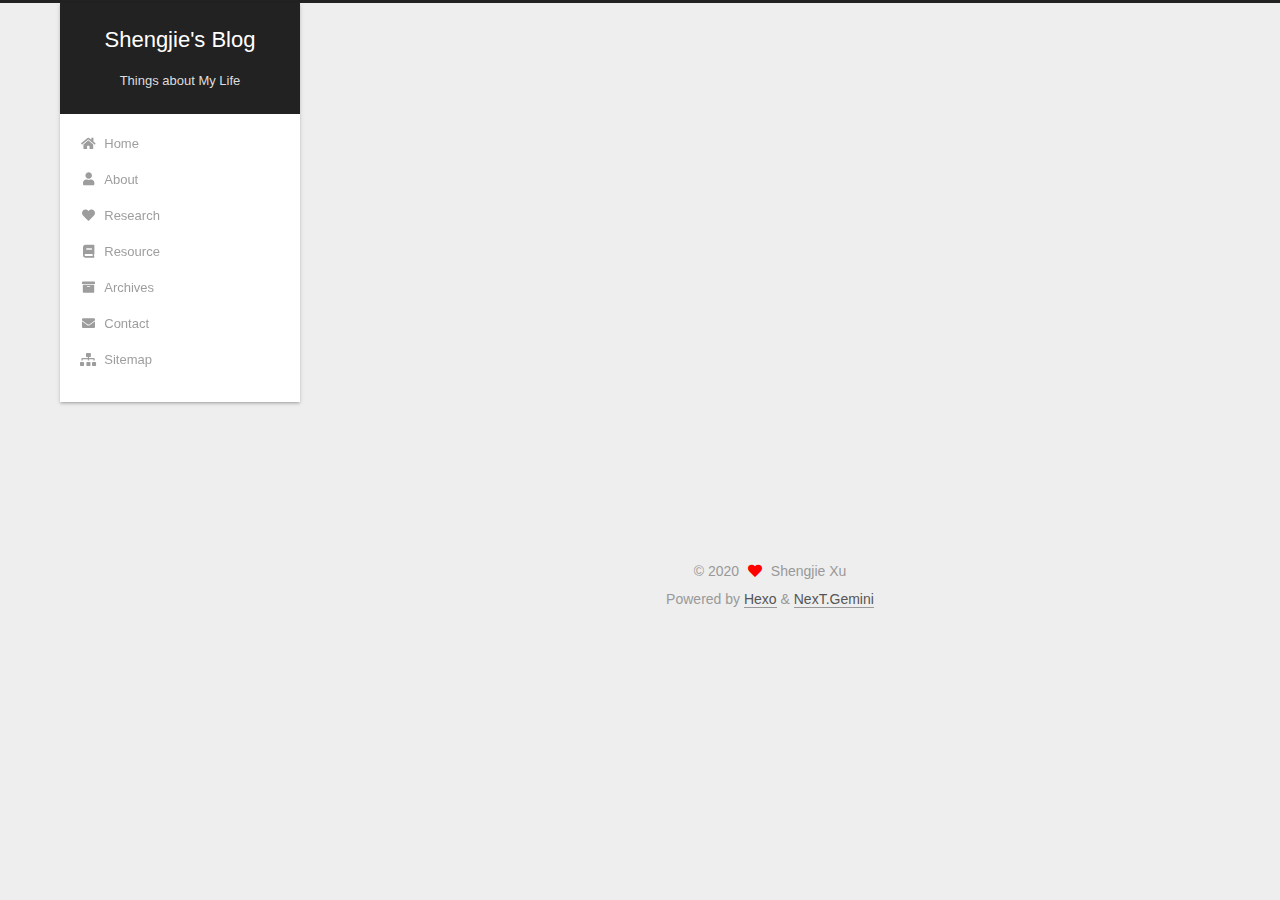
==== about/index.html @ 5e234fdf "Site updated: 2020-05-05 16:38:40" ====
<!DOCTYPE html>
<html lang="en">
<head>
  <meta charset="UTF-8">
<meta name="viewport" content="width=device-width, initial-scale=1, maximum-scale=2">
<meta name="theme-color" content="#222">
<meta name="generator" content="Hexo 4.2.0">
  <link rel="apple-touch-icon" sizes="180x180" href="/images/apple-touch-icon-next.png">
  <link rel="icon" type="image/png" sizes="32x32" href="/images/favicon-32x32-next.png">
  <link rel="icon" type="image/png" sizes="16x16" href="/images/favicon-16x16-next.png">
  <link rel="mask-icon" href="/images/logo.svg" color="#222">

<link rel="stylesheet" href="/css/main.css">


<link rel="stylesheet" href="/lib/font-awesome/css/all.min.css">

<script id="hexo-configurations">
    var NexT = window.NexT || {};
    var CONFIG = {"hostname":"sjxu0813.github.io","root":"/","scheme":"Gemini","version":"7.8.0","exturl":false,"sidebar":{"position":"left","display":"post","padding":18,"offset":12,"onmobile":false},"copycode":{"enable":false,"show_result":false,"style":null},"back2top":{"enable":true,"sidebar":false,"scrollpercent":false},"bookmark":{"enable":false,"color":"#222","save":"auto"},"fancybox":false,"mediumzoom":false,"lazyload":false,"pangu":false,"comments":{"style":"tabs","active":null,"storage":true,"lazyload":false,"nav":null},"algolia":{"hits":{"per_page":10},"labels":{"input_placeholder":"Search for Posts","hits_empty":"We didn't find any results for the search: ${query}","hits_stats":"${hits} results found in ${time} ms"}},"localsearch":{"enable":false,"trigger":"auto","top_n_per_article":1,"unescape":false,"preload":false},"motion":{"enable":true,"async":false,"transition":{"post_block":"fadeIn","post_header":"slideDownIn","post_body":"slideDownIn","coll_header":"slideLeftIn","sidebar":"slideUpIn"}}};
  </script>

  <meta property="og:type" content="website">
<meta property="og:title" content="About">
<meta property="og:url" content="https://sjxu0813.github.io/about/index.html">
<meta property="og:site_name" content="Shengjie&#39;s Blog">
<meta property="og:locale" content="en_US">
<meta property="article:published_time" content="2020-05-05T08:13:34.000Z">
<meta property="article:modified_time" content="2020-05-05T08:35:47.868Z">
<meta property="article:author" content="Shengjie Xu">
<meta name="twitter:card" content="summary">

<link rel="canonical" href="https://sjxu0813.github.io/about/">


<script id="page-configurations">
  // https://hexo.io/docs/variables.html
  CONFIG.page = {
    sidebar: "",
    isHome : false,
    isPost : false,
    lang   : 'en'
  };
</script>

  <title>About | Shengjie's Blog
</title>
  






  <noscript>
  <style>
  .use-motion .brand,
  .use-motion .menu-item,
  .sidebar-inner,
  .use-motion .post-block,
  .use-motion .pagination,
  .use-motion .comments,
  .use-motion .post-header,
  .use-motion .post-body,
  .use-motion .collection-header { opacity: initial; }

  .use-motion .site-title,
  .use-motion .site-subtitle {
    opacity: initial;
    top: initial;
  }

  .use-motion .logo-line-before i { left: initial; }
  .use-motion .logo-line-after i { right: initial; }
  </style>
</noscript>

</head>

<body itemscope itemtype="http://schema.org/WebPage">
  <div class="container use-motion">
    <div class="headband"></div>

    <header class="header" itemscope itemtype="http://schema.org/WPHeader">
      <div class="header-inner"><div class="site-brand-container">
  <div class="site-nav-toggle">
    <div class="toggle" aria-label="Toggle navigation bar">
      <span class="toggle-line toggle-line-first"></span>
      <span class="toggle-line toggle-line-middle"></span>
      <span class="toggle-line toggle-line-last"></span>
    </div>
  </div>

  <div class="site-meta">

    <a href="/" class="brand" rel="start">
      <span class="logo-line-before"><i></i></span>
      <h1 class="site-title">Shengjie's Blog</h1>
      <span class="logo-line-after"><i></i></span>
    </a>
      <p class="site-subtitle" itemprop="description">Things about My Life</p>
  </div>

  <div class="site-nav-right">
    <div class="toggle popup-trigger">
    </div>
  </div>
</div>




<nav class="site-nav">
  <ul id="menu" class="main-menu menu">
        <li class="menu-item menu-item-home">

    <a href="/" rel="section"><i class="fa fa-home fa-fw"></i>Home</a>

  </li>
        <li class="menu-item menu-item-about">

    <a href="/bout/" rel="section"><i class="fa fa-user fa-fw"></i>About</a>

  </li>
        <li class="menu-item menu-item-research">

    <a href="/research/" rel="section"><i class="fa fa-heart fa-fw"></i>Research</a>

  </li>
        <li class="menu-item menu-item-resource">

    <a href="/resource/" rel="section"><i class="fa fa-book fa-fw"></i>Resource</a>

  </li>
        <li class="menu-item menu-item-archives">

    <a href="/archives/" rel="section"><i class="fa fa-archive fa-fw"></i>Archives</a>

  </li>
        <li class="menu-item menu-item-contact">

    <a href="/contact/" rel="section"><i class="fa fa-envelope fa-fw"></i>Contact</a>

  </li>
        <li class="menu-item menu-item-sitemap">

    <a href="/sitemap.xml" rel="section"><i class="fa fa-sitemap fa-fw"></i>Sitemap</a>

  </li>
  </ul>
</nav>




</div>
    </header>

    
  <div class="back-to-top">
    <i class="fa fa-arrow-up"></i>
    <span>0%</span>
  </div>


    <main class="main">
      <div class="main-inner">
        <div class="content-wrap">
          
  
  

          <div class="content page posts-expand">
            

    
    
    
    <div class="post-block" lang="en">
      <header class="post-header">

<h1 class="post-title" itemprop="name headline">About
</h1>

<div class="post-meta">
  

</div>

</header>

      
      
      
      <div class="post-body">
          
      </div>
      
      
      
    </div>
    

    
    
    


          </div>
          

<script>
  window.addEventListener('tabs:register', () => {
    let { activeClass } = CONFIG.comments;
    if (CONFIG.comments.storage) {
      activeClass = localStorage.getItem('comments_active') || activeClass;
    }
    if (activeClass) {
      let activeTab = document.querySelector(`a[href="#comment-${activeClass}"]`);
      if (activeTab) {
        activeTab.click();
      }
    }
  });
  if (CONFIG.comments.storage) {
    window.addEventListener('tabs:click', event => {
      if (!event.target.matches('.tabs-comment .tab-content .tab-pane')) return;
      let commentClass = event.target.classList[1];
      localStorage.setItem('comments_active', commentClass);
    });
  }
</script>

        </div>
          
  
  <div class="toggle sidebar-toggle">
    <span class="toggle-line toggle-line-first"></span>
    <span class="toggle-line toggle-line-middle"></span>
    <span class="toggle-line toggle-line-last"></span>
  </div>

  <aside class="sidebar">
    <div class="sidebar-inner">

      <ul class="sidebar-nav motion-element">
        <li class="sidebar-nav-toc">
          Table of Contents
        </li>
        <li class="sidebar-nav-overview">
          Overview
        </li>
      </ul>

      <!--noindex-->
      <div class="post-toc-wrap sidebar-panel">
      </div>
      <!--/noindex-->

      <div class="site-overview-wrap sidebar-panel">
        <div class="site-author motion-element" itemprop="author" itemscope itemtype="http://schema.org/Person">
  <p class="site-author-name" itemprop="name">Shengjie Xu</p>
  <div class="site-description" itemprop="description"></div>
</div>
<div class="site-state-wrap motion-element">
  <nav class="site-state">
      <div class="site-state-item site-state-posts">
          <a href="/archives">
          <span class="site-state-item-count">1</span>
          <span class="site-state-item-name">posts</span>
        </a>
      </div>
  </nav>
</div>



      </div>

    </div>
  </aside>
  <div id="sidebar-dimmer"></div>


      </div>
    </main>

    <footer class="footer">
      <div class="footer-inner">
        

        

<div class="copyright">
  
  &copy; 
  <span itemprop="copyrightYear">2020</span>
  <span class="with-love">
    <i class="fa fa-heart"></i>
  </span>
  <span class="author" itemprop="copyrightHolder">Shengjie Xu</span>
</div>
  <div class="powered-by">Powered by <a href="https://hexo.io/" class="theme-link" rel="noopener" target="_blank">Hexo</a> & <a href="https://theme-next.org/" class="theme-link" rel="noopener" target="_blank">NexT.Gemini</a>
  </div>

        








      </div>
    </footer>
  </div>

  
  <script src="/lib/anime.min.js"></script>
  <script src="/lib/velocity/velocity.min.js"></script>
  <script src="/lib/velocity/velocity.ui.min.js"></script>

<script src="/js/utils.js"></script>

<script src="/js/motion.js"></script>


<script src="/js/schemes/pisces.js"></script>


<script src="/js/next-boot.js"></script>




  















  

  

</body>
</html>
---- css/main.css ----
:root {
  --body-bg-color: #eee;
  --content-bg-color: #fff;
  --card-bg-color: #f5f5f5;
  --text-color: #555;
  --blockquote-color: #666;
  --link-color: #555;
  --link-hover-color: #222;
  --brand-color: #fff;
  --brand-hover-color: #fff;
  --table-row-odd-bg-color: #f9f9f9;
  --table-row-hover-bg-color: #f5f5f5;
  --menu-item-bg-color: #f5f5f5;
  --btn-default-bg: #fff;
  --btn-default-color: #555;
  --btn-default-border-color: #555;
  --btn-default-hover-bg: #222;
  --btn-default-hover-color: #fff;
  --btn-default-hover-border-color: #222;
}
html {
  line-height: 1.15; /* 1 */
  -webkit-text-size-adjust: 100%; /* 2 */
}
body {
  margin: 0;
}
main {
  display: block;
}
h1 {
  font-size: 2em;
  margin: 0.67em 0;
}
hr {
  box-sizing: content-box; /* 1 */
  height: 0; /* 1 */
  overflow: visible; /* 2 */
}
pre {
  font-family: monospace, monospace; /* 1 */
  font-size: 1em; /* 2 */
}
a {
  background: transparent;
}
abbr[title] {
  border-bottom: none; /* 1 */
  text-decoration: underline; /* 2 */
  text-decoration: underline dotted; /* 2 */
}
b,
strong {
  font-weight: bolder;
}
code,
kbd,
samp {
  font-family: monospace, monospace; /* 1 */
  font-size: 1em; /* 2 */
}
small {
  font-size: 80%;
}
sub,
sup {
  font-size: 75%;
  line-height: 0;
  position: relative;
  vertical-align: baseline;
}
sub {
  bottom: -0.25em;
}
sup {
  top: -0.5em;
}
img {
  border-style: none;
}
button,
input,
optgroup,
select,
textarea {
  font-family: inherit; /* 1 */
  font-size: 100%; /* 1 */
  line-height: 1.15; /* 1 */
  margin: 0; /* 2 */
}
button,
input {
/* 1 */
  overflow: visible;
}
button,
select {
/* 1 */
  text-transform: none;
}
button,
[type='button'],
[type='reset'],
[type='submit'] {
  -webkit-appearance: button;
}
button::-moz-focus-inner,
[type='button']::-moz-focus-inner,
[type='reset']::-moz-focus-inner,
[type='submit']::-moz-focus-inner {
  border-style: none;
  padding: 0;
}
button:-moz-focusring,
[type='button']:-moz-focusring,
[type='reset']:-moz-focusring,
[type='submit']:-moz-focusring {
  outline: 1px dotted ButtonText;
}
fieldset {
  padding: 0.35em 0.75em 0.625em;
}
legend {
  box-sizing: border-box; /* 1 */
  color: inherit; /* 2 */
  display: table; /* 1 */
  max-width: 100%; /* 1 */
  padding: 0; /* 3 */
  white-space: normal; /* 1 */
}
progress {
  vertical-align: baseline;
}
textarea {
  overflow: auto;
}
[type='checkbox'],
[type='radio'] {
  box-sizing: border-box; /* 1 */
  padding: 0; /* 2 */
}
[type='number']::-webkit-inner-spin-button,
[type='number']::-webkit-outer-spin-button {
  height: auto;
}
[type='search'] {
  outline-offset: -2px; /* 2 */
  -webkit-appearance: textfield; /* 1 */
}
[type='search']::-webkit-search-decoration {
  -webkit-appearance: none;
}
::-webkit-file-upload-button {
  font: inherit; /* 2 */
  -webkit-appearance: button; /* 1 */
}
details {
  display: block;
}
summary {
  display: list-item;
}
template {
  display: none;
}
[hidden] {
  display: none;
}
::selection {
  background: #262a30;
  color: #eee;
}
html,
body {
  height: 100%;
}
body {
  background: var(--body-bg-color);
  color: var(--text-color);
  font-family: 'Lato', "PingFang SC", "Microsoft YaHei", sans-serif;
  font-size: 1em;
  line-height: 2;
}
@media (max-width: 991px) {
  body {
    padding-left: 0 !important;
    padding-right: 0 !important;
  }
}
h1,
h2,
h3,
h4,
h5,
h6 {
  font-family: 'Lato', "PingFang SC", "Microsoft YaHei", sans-serif;
  font-weight: bold;
  line-height: 1.5;
  margin: 20px 0 15px;
}
h1 {
  font-size: 1.5em;
}
h2 {
  font-size: 1.375em;
}
h3 {
  font-size: 1.25em;
}
h4 {
  font-size: 1.125em;
}
h5 {
  font-size: 1em;
}
h6 {
  font-size: 0.875em;
}
p {
  margin: 0 0 20px 0;
}
a,
span.exturl {
  border-bottom: 1px solid #999;
  color: var(--link-color);
  outline: 0;
  text-decoration: none;
  overflow-wrap: break-word;
  word-wrap: break-word;
  cursor: pointer;
}
a:hover,
span.exturl:hover {
  border-bottom-color: var(--link-hover-color);
  color: var(--link-hover-color);
}
iframe,
img,
video {
  display: block;
  margin-left: auto;
  margin-right: auto;
  max-width: 100%;
}
hr {
  background-image: repeating-linear-gradient(-45deg, #ddd, #ddd 4px, transparent 4px, transparent 8px);
  border: 0;
  height: 3px;
  margin: 40px 0;
}
blockquote {
  border-left: 4px solid #ddd;
  color: var(--blockquote-color);
  margin: 0;
  padding: 0 15px;
}
blockquote cite::before {
  content: '-';
  padding: 0 5px;
}
dt {
  font-weight: bold;
}
dd {
  margin: 0;
  padding: 0;
}
kbd {
  background-color: #f5f5f5;
  background-image: linear-gradient(#eee, #fff, #eee);
  border: 1px solid #ccc;
  border-radius: 0.2em;
  box-shadow: 0.1em 0.1em 0.2em rgba(0,0,0,0.1);
  color: #555;
  font-family: inherit;
  padding: 0.1em 0.3em;
  white-space: nowrap;
}
.table-container {
  overflow: auto;
}
table {
  border-collapse: collapse;
  border-spacing: 0;
  font-size: 0.875em;
  margin: 0 0 20px 0;
  width: 100%;
}
tbody tr:nth-of-type(odd) {
  background: var(--table-row-odd-bg-color);
}
tbody tr:hover {
  background: var(--table-row-hover-bg-color);
}
caption,
th,
td {
  font-weight: normal;
  padding: 8px;
  text-align: left;
  vertical-align: middle;
}
th,
td {
  border: 1px solid #ddd;
  border-bottom: 3px solid #ddd;
}
th {
  font-weight: 700;
  padding-bottom: 10px;
}
td {
  border-bottom-width: 1px;
}
.btn {
  background: var(--btn-default-bg);
  border: 2px solid var(--btn-default-border-color);
  border-radius: 2px;
  color: var(--btn-default-color);
  display: inline-block;
  font-size: 0.875em;
  line-height: 2;
  padding: 0 20px;
  text-decoration: none;
  transition-property: background-color;
  transition-delay: 0s;
  transition-duration: 0.2s;
  transition-timing-function: ease-in-out;
}
.btn:hover {
  background: var(--btn-default-hover-bg);
  border-color: var(--btn-default-hover-border-color);
  color: var(--btn-default-hover-color);
}
.btn + .btn {
  margin: 0 0 8px 8px;
}
.btn .fa-fw {
  text-align: left;
  width: 1.285714285714286em;
}
.toggle {
  line-height: 0;
}
.toggle .toggle-line {
  background: #fff;
  display: inline-block;
  height: 2px;
  left: 0;
  position: relative;
  top: 0;
  transition: all 0.4s;
  vertical-align: top;
  width: 100%;
}
.toggle .toggle-line:not(:first-child) {
  margin-top: 3px;
}
.toggle.toggle-arrow .toggle-line-first {
  left: 50%;
  top: 2px;
  transform: rotate(45deg);
  width: 50%;
}
.toggle.toggle-arrow .toggle-line-middle {
  left: 2px;
  width: 90%;
}
.toggle.toggle-arrow .toggle-line-last {
  left: 50%;
  top: -2px;
  transform: rotate(-45deg);
  width: 50%;
}
.toggle.toggle-close .toggle-line-first {
  transform: rotate(-45deg);
  top: 5px;
}
.toggle.toggle-close .toggle-line-middle {
  opacity: 0;
}
.toggle.toggle-close .toggle-line-last {
  transform: rotate(45deg);
  top: -5px;
}
.highlight,
pre {
  background: #f7f7f7;
  color: #4d4d4c;
  line-height: 1.6;
  margin: 0 auto 20px;
}
pre,
code {
  font-family: consolas, Menlo, monospace, "PingFang SC", "Microsoft YaHei";
}
code {
  background: #eee;
  border-radius: 3px;
  color: #555;
  padding: 2px 4px;
  overflow-wrap: break-word;
  word-wrap: break-word;
}
.highlight *::selection {
  background: #d6d6d6;
}
.highlight pre {
  border: 0;
  margin: 0;
  padding: 10px 0;
}
.highlight table {
  border: 0;
  margin: 0;
  width: auto;
}
.highlight td {
  border: 0;
  padding: 0;
}
.highlight figcaption {
  background: #eff2f3;
  color: #4d4d4c;
  display: flex;
  font-size: 0.875em;
  justify-content: space-between;
  line-height: 1.2;
  padding: 0.5em;
}
.highlight figcaption a {
  color: #4d4d4c;
}
.highlight figcaption a:hover {
  border-bottom-color: #4d4d4c;
}
.highlight .gutter {
  -moz-user-select: none;
  -ms-user-select: none;
  -webkit-user-select: none;
  user-select: none;
}
.highlight .gutter pre {
  background: #eff2f3;
  color: #869194;
  padding-left: 10px;
  padding-right: 10px;
  text-align: right;
}
.highlight .code pre {
  background: #f7f7f7;
  padding-left: 10px;
  width: 100%;
}
.gist table {
  width: auto;
}
.gist table td {
  border: 0;
}
pre {
  overflow: auto;
  padding: 10px;
}
pre code {
  background: none;
  color: #4d4d4c;
  font-size: 0.875em;
  padding: 0;
  text-shadow: none;
}
pre .deletion {
  background: #fdd;
}
pre .addition {
  background: #dfd;
}
pre .meta {
  color: #eab700;
  -moz-user-select: none;
  -ms-user-select: none;
  -webkit-user-select: none;
  user-select: none;
}
pre .comment {
  color: #8e908c;
}
pre .variable,
pre .attribute,
pre .tag,
pre .name,
pre .regexp,
pre .ruby .constant,
pre .xml .tag .title,
pre .xml .pi,
pre .xml .doctype,
pre .html .doctype,
pre .css .id,
pre .css .class,
pre .css .pseudo {
  color: #c82829;
}
pre .number,
pre .preprocessor,
pre .built_in,
pre .builtin-name,
pre .literal,
pre .params,
pre .constant,
pre .command {
  color: #f5871f;
}
pre .ruby .class .title,
pre .css .rules .attribute,
pre .string,
pre .symbol,
pre .value,
pre .inheritance,
pre .header,
pre .ruby .symbol,
pre .xml .cdata,
pre .special,
pre .formula {
  color: #718c00;
}
pre .title,
pre .css .hexcolor {
  color: #3e999f;
}
pre .function,
pre .python .decorator,
pre .python .title,
pre .ruby .function .title,
pre .ruby .title .keyword,
pre .perl .sub,
pre .javascript .title,
pre .coffeescript .title {
  color: #4271ae;
}
pre .keyword,
pre .javascript .function {
  color: #8959a8;
}
.blockquote-center {
  border-left: none;
  margin: 40px 0;
  padding: 0;
  position: relative;
  text-align: center;
}
.blockquote-center .fa {
  display: block;
  opacity: 0.6;
  position: absolute;
  width: 100%;
}
.blockquote-center .fa-quote-left {
  border-top: 1px solid #ccc;
  text-align: left;
  top: -20px;
}
.blockquote-center .fa-quote-right {
  border-bottom: 1px solid #ccc;
  text-align: right;
  bottom: -20px;
}
.blockquote-center p,
.blockquote-center div {
  text-align: center;
}
.post-body .group-picture img {
  margin: 0 auto;
  padding: 0 3px;
}
.group-picture-row {
  margin-bottom: 6px;
  overflow: hidden;
}
.group-picture-column {
  float: left;
  margin-bottom: 10px;
}
.post-body .label {
  color: #555;
  display: inline;
  padding: 0 2px;
}
.post-body .label.default {
  background: #f0f0f0;
}
.post-body .label.primary {
  background: #efe6f7;
}
.post-body .label.info {
  background: #e5f2f8;
}
.post-body .label.success {
  background: #e7f4e9;
}
.post-body .label.warning {
  background: #fcf6e1;
}
.post-body .label.danger {
  background: #fae8eb;
}
.post-body .tabs {
  margin-bottom: 20px;
}
.post-body .tabs,
.tabs-comment {
  display: block;
  padding-top: 10px;
  position: relative;
}
.post-body .tabs ul.nav-tabs,
.tabs-comment ul.nav-tabs {
  display: flex;
  flex-wrap: wrap;
  margin: 0;
  margin-bottom: -1px;
  padding: 0;
}
@media (max-width: 413px) {
  .post-body .tabs ul.nav-tabs,
  .tabs-comment ul.nav-tabs {
    display: block;
    margin-bottom: 5px;
  }
}
.post-body .tabs ul.nav-tabs li.tab,
.tabs-comment ul.nav-tabs li.tab {
  border-bottom: 1px solid #ddd;
  border-left: 1px solid transparent;
  border-right: 1px solid transparent;
  border-top: 3px solid transparent;
  flex-grow: 1;
  list-style-type: none;
  border-radius: 0 0 0 0;
}
@media (max-width: 413px) {
  .post-body .tabs ul.nav-tabs li.tab,
  .tabs-comment ul.nav-tabs li.tab {
    border-bottom: 1px solid transparent;
    border-left: 3px solid transparent;
    border-right: 1px solid transparent;
    border-top: 1px solid transparent;
  }
}
@media (max-width: 413px) {
  .post-body .tabs ul.nav-tabs li.tab,
  .tabs-comment ul.nav-tabs li.tab {
    border-radius: 0;
  }
}
.post-body .tabs ul.nav-tabs li.tab a,
.tabs-comment ul.nav-tabs li.tab a {
  border-bottom: initial;
  display: block;
  line-height: 1.8;
  outline: 0;
  padding: 0.25em 0.75em;
  text-align: center;
  transition-delay: 0s;
  transition-duration: 0.2s;
  transition-timing-function: ease-out;
}
.post-body .tabs ul.nav-tabs li.tab a i,
.tabs-comment ul.nav-tabs li.tab a i {
  width: 1.285714285714286em;
}
.post-body .tabs ul.nav-tabs li.tab.active,
.tabs-comment ul.nav-tabs li.tab.active {
  border-bottom: 1px solid transparent;
  border-left: 1px solid #ddd;
  border-right: 1px solid #ddd;
  border-top: 3px solid #fc6423;
}
@media (max-width: 413px) {
  .post-body .tabs ul.nav-tabs li.tab.active,
  .tabs-comment ul.nav-tabs li.tab.active {
    border-bottom: 1px solid #ddd;
    border-left: 3px solid #fc6423;
    border-right: 1px solid #ddd;
    border-top: 1px solid #ddd;
  }
}
.post-body .tabs ul.nav-tabs li.tab.active a,
.tabs-comment ul.nav-tabs li.tab.active a {
  color: var(--link-color);
  cursor: default;
}
.post-body .tabs .tab-content .tab-pane,
.tabs-comment .tab-content .tab-pane {
  border: 1px solid #ddd;
  border-top: 0;
  padding: 20px 20px 0 20px;
  border-radius: 0;
}
.post-body .tabs .tab-content .tab-pane:not(.active),
.tabs-comment .tab-content .tab-pane:not(.active) {
  display: none;
}
.post-body .tabs .tab-content .tab-pane.active,
.tabs-comment .tab-content .tab-pane.active {
  display: block;
}
.post-body .tabs .tab-content .tab-pane.active:nth-of-type(1),
.tabs-comment .tab-content .tab-pane.active:nth-of-type(1) {
  border-radius: 0 0 0 0;
}
@media (max-width: 413px) {
  .post-body .tabs .tab-content .tab-pane.active:nth-of-type(1),
  .tabs-comment .tab-content .tab-pane.active:nth-of-type(1) {
    border-radius: 0;
  }
}
.post-body .note {
  border-radius: 3px;
  margin-bottom: 20px;
  padding: 1em;
  position: relative;
  border: 1px solid #eee;
  border-left-width: 5px;
}
.post-body .note h2,
.post-body .note h3,
.post-body .note h4,
.post-body .note h5,
.post-body .note h6 {
  margin-top: 0;
  border-bottom: initial;
  margin-bottom: 0;
  padding-top: 0;
}
.post-body .note p:first-child,
.post-body .note ul:first-child,
.post-body .note ol:first-child,
.post-body .note table:first-child,
.post-body .note pre:first-child,
.post-body .note blockquote:first-child,
.post-body .note img:first-child {
  margin-top: 0;
}
.post-body .note p:last-child,
.post-body .note ul:last-child,
.post-body .note ol:last-child,
.post-body .note table:last-child,
.post-body .note pre:last-child,
.post-body .note blockquote:last-child,
.post-body .note img:last-child {
  margin-bottom: 0;
}
.post-body .note.default {
  border-left-color: #777;
}
.post-body .note.default h2,
.post-body .note.default h3,
.post-body .note.default h4,
.post-body .note.default h5,
.post-body .note.default h6 {
  color: #777;
}
.post-body .note.primary {
  border-left-color: #6f42c1;
}
.post-body .note.primary h2,
.post-body .note.primary h3,
.post-body .note.primary h4,
.post-body .note.primary h5,
.post-body .note.primary h6 {
  color: #6f42c1;
}
.post-body .note.info {
  border-left-color: #428bca;
}
.post-body .note.info h2,
.post-body .note.info h3,
.post-body .note.info h4,
.post-body .note.info h5,
.post-body .note.info h6 {
  color: #428bca;
}
.post-body .note.success {
  border-left-color: #5cb85c;
}
.post-body .note.success h2,
.post-body .note.success h3,
.post-body .note.success h4,
.post-body .note.success h5,
.post-body .note.success h6 {
  color: #5cb85c;
}
.post-body .note.warning {
  border-left-color: #f0ad4e;
}
.post-body .note.warning h2,
.post-body .note.warning h3,
.post-body .note.warning h4,
.post-body .note.warning h5,
.post-body .note.warning h6 {
  color: #f0ad4e;
}
.post-body .note.danger {
  border-left-color: #d9534f;
}
.post-body .note.danger h2,
.post-body .note.danger h3,
.post-body .note.danger h4,
.post-body .note.danger h5,
.post-body .note.danger h6 {
  color: #d9534f;
}
.pagination .prev,
.pagination .next,
.pagination .page-number,
.pagination .space {
  display: inline-block;
  margin: 0 10px;
  padding: 0 11px;
  position: relative;
  top: -1px;
}
@media (max-width: 767px) {
  .pagination .prev,
  .pagination .next,
  .pagination .page-number,
  .pagination .space {
    margin: 0 5px;
  }
}
.pagination {
  border-top: 1px solid #eee;
  margin: 120px 0 0;
  text-align: center;
}
.pagination .prev,
.pagination .next,
.pagination .page-number {
  border-bottom: 0;
  border-top: 1px solid #eee;
  transition-property: border-color;
  transition-delay: 0s;
  transition-duration: 0.2s;
  transition-timing-function: ease-in-out;
}
.pagination .prev:hover,
.pagination .next:hover,
.pagination .page-number:hover {
  border-top-color: #222;
}
.pagination .space {
  margin: 0;
  padding: 0;
}
.pagination .prev {
  margin-left: 0;
}
.pagination .next {
  margin-right: 0;
}
.pagination .page-number.current {
  background: #ccc;
  border-top-color: #ccc;
  color: #fff;
}
@media (max-width: 767px) {
  .pagination {
    border-top: none;
  }
  .pagination .prev,
  .pagination .next,
  .pagination .page-number {
    border-bottom: 1px solid #eee;
    border-top: 0;
    margin-bottom: 10px;
    padding: 0 10px;
  }
  .pagination .prev:hover,
  .pagination .next:hover,
  .pagination .page-number:hover {
    border-bottom-color: #222;
  }
}
.comments {
  margin-top: 60px;
  overflow: hidden;
}
.comment-button-group {
  display: flex;
  flex-wrap: wrap-reverse;
  justify-content: center;
  margin: 1em 0;
}
.comment-button-group .comment-button {
  margin: 0.1em 0.2em;
}
.comment-button-group .comment-button.active {
  background: var(--btn-default-hover-bg);
  border-color: var(--btn-default-hover-border-color);
  color: var(--btn-default-hover-color);
}
.comment-position {
  display: none;
}
.comment-position.active {
  display: block;
}
.tabs-comment {
  background: var(--content-bg-color);
  margin-top: 4em;
  padding-top: 0;
}
.tabs-comment .comments {
  border: 0;
  box-shadow: none;
  margin-top: 0;
  padding-top: 0;
}
.container {
  min-height: 100%;
  position: relative;
}
.main-inner {
  margin: 0 auto;
  width: calc(100% - 20px);
}
@media (min-width: 1200px) {
  .main-inner {
    width: 1160px;
  }
}
@media (min-width: 1600px) {
  .main-inner {
    width: 73%;
  }
}
@media (max-width: 767px) {
  .content-wrap {
    padding: 0 20px;
  }
}
.header {
  background: transparent;
}
.header-inner {
  margin: 0 auto;
  width: calc(100% - 20px);
}
@media (min-width: 1200px) {
  .header-inner {
    width: 1160px;
  }
}
@media (min-width: 1600px) {
  .header-inner {
    width: 73%;
  }
}
.site-brand-container {
  display: flex;
  flex-shrink: 0;
  padding: 0 10px;
}
.headband {
  background: #222;
  height: 3px;
}
.site-meta {
  flex-grow: 1;
  text-align: center;
}
@media (max-width: 767px) {
  .site-meta {
    text-align: center;
  }
}
.brand {
  border-bottom: none;
  color: var(--brand-color);
  display: inline-block;
  line-height: 1.375em;
  padding: 0 40px;
  position: relative;
}
.brand:hover {
  color: var(--brand-hover-color);
}
.site-title {
  font-family: 'Lato', "PingFang SC", "Microsoft YaHei", sans-serif;
  font-size: 1.375em;
  font-weight: normal;
  margin: 0;
}
.site-subtitle {
  color: #ddd;
  font-size: 0.8125em;
  margin: 10px 0;
}
.use-motion .brand {
  opacity: 0;
}
.use-motion .site-title,
.use-motion .site-subtitle,
.use-motion .custom-logo-image {
  opacity: 0;
  position: relative;
  top: -10px;
}
.site-nav-toggle,
.site-nav-right {
  display: none;
}
@media (max-width: 767px) {
  .site-nav-toggle,
  .site-nav-right {
    display: flex;
    flex-direction: column;
    justify-content: center;
  }
}
.site-nav-toggle .toggle,
.site-nav-right .toggle {
  color: var(--text-color);
  padding: 10px;
  width: 22px;
}
.site-nav-toggle .toggle .toggle-line,
.site-nav-right .toggle .toggle-line {
  background: var(--text-color);
  border-radius: 1px;
}
.site-nav {
  display: block;
}
@media (max-width: 767px) {
  .site-nav {
    clear: both;
    display: none;
  }
}
.site-nav.site-nav-on {
  display: block;
}
.menu {
  margin-top: 20px;
  padding-left: 0;
  text-align: center;
}
.menu-item {
  display: inline-block;
  list-style: none;
  margin: 0 10px;
}
@media (max-width: 767px) {
  .menu-item {
    display: block;
    margin-top: 10px;
  }
  .menu-item.menu-item-search {
    display: none;
  }
}
.menu-item a,
.menu-item span.exturl {
  border-bottom: 0;
  display: block;
  font-size: 0.8125em;
  transition-property: border-color;
  transition-delay: 0s;
  transition-duration: 0.2s;
  transition-timing-function: ease-in-out;
}
@media (hover: none) {
  .menu-item a:hover,
  .menu-item span.exturl:hover {
    border-bottom-color: transparent !important;
  }
}
.menu-item .fa,
.menu-item .fab,
.menu-item .far,
.menu-item .fas {
  margin-right: 8px;
}
.menu-item .badge {
  display: inline-block;
  font-weight: bold;
  line-height: 1;
  margin-left: 0.35em;
  margin-top: 0.35em;
  text-align: center;
  white-space: nowrap;
}
@media (max-width: 767px) {
  .menu-item .badge {
    float: right;
    margin-left: 0;
  }
}
.menu-item-active a,
.menu .menu-item a:hover,
.menu .menu-item span.exturl:hover {
  background: var(--menu-item-bg-color);
}
.use-motion .menu-item {
  opacity: 0;
}
.sidebar {
  background: #222;
  bottom: 0;
  box-shadow: inset 0 2px 6px #000;
  position: fixed;
  top: 0;
}
@media (max-width: 991px) {
  .sidebar {
    display: none;
  }
}
.sidebar-inner {
  color: #999;
  padding: 18px 10px;
  text-align: center;
}
.cc-license {
  margin-top: 10px;
  text-align: center;
}
.cc-license .cc-opacity {
  border-bottom: none;
  opacity: 0.7;
}
.cc-license .cc-opacity:hover {
  opacity: 0.9;
}
.cc-license img {
  display: inline-block;
}
.site-author-image {
  border: 1px solid #eee;
  display: block;
  margin: 0 auto;
  max-width: 120px;
  padding: 2px;
}
.site-author-name {
  color: var(--text-color);
  font-weight: 600;
  margin: 0;
  text-align: center;
}
.site-description {
  color: #999;
  font-size: 0.8125em;
  margin-top: 0;
  text-align: center;
}
.links-of-author {
  margin-top: 15px;
}
.links-of-author a,
.links-of-author span.exturl {
  border-bottom-color: #555;
  display: inline-block;
  font-size: 0.8125em;
  margin-bottom: 10px;
  margin-right: 10px;
  vertical-align: middle;
}
.links-of-author a::before,
.links-of-author span.exturl::before {
  background: #85ff71;
  border-radius: 50%;
  content: ' ';
  display: inline-block;
  height: 4px;
  margin-right: 3px;
  vertical-align: middle;
  width: 4px;
}
.sidebar-button {
  margin-top: 15px;
}
.sidebar-button a {
  border: 1px solid #fc6423;
  border-radius: 4px;
  color: #fc6423;
  display: inline-block;
  padding: 0 15px;
}
.sidebar-button a .fa,
.sidebar-button a .fab,
.sidebar-button a .far,
.sidebar-button a .fas {
  margin-right: 5px;
}
.sidebar-button a:hover {
  background: #fc6423;
  border: 1px solid #fc6423;
  color: #fff;
}
.sidebar-button a:hover .fa,
.sidebar-button a:hover .fab,
.sidebar-button a:hover .far,
.sidebar-button a:hover .fas {
  color: #fff;
}
.links-of-blogroll {
  font-size: 0.8125em;
  margin-top: 10px;
}
.links-of-blogroll-title {
  font-size: 0.875em;
  font-weight: 600;
  margin-top: 0;
}
.links-of-blogroll-list {
  list-style: none;
  margin: 0;
  padding: 0;
}
#sidebar-dimmer {
  display: none;
}
@media (max-width: 767px) {
  #sidebar-dimmer {
    background: #000;
    display: block;
    height: 100%;
    left: 100%;
    opacity: 0;
    position: fixed;
    top: 0;
    width: 100%;
    z-index: 1100;
  }
  .sidebar-active + #sidebar-dimmer {
    opacity: 0.7;
    transform: translateX(-100%);
    transition: opacity 0.5s;
  }
}
.sidebar-nav {
  margin: 0;
  padding-bottom: 20px;
  padding-left: 0;
}
.sidebar-nav li {
  border-bottom: 1px solid transparent;
  color: var(--text-color);
  cursor: pointer;
  display: inline-block;
  font-size: 0.875em;
}
.sidebar-nav li.sidebar-nav-overview {
  margin-left: 10px;
}
.sidebar-nav li:hover {
  color: #fc6423;
}
.sidebar-nav .sidebar-nav-active {
  border-bottom-color: #fc6423;
  color: #fc6423;
}
.sidebar-nav .sidebar-nav-active:hover {
  color: #fc6423;
}
.sidebar-panel {
  display: none;
  overflow-x: hidden;
  overflow-y: auto;
}
.sidebar-panel-active {
  display: block;
}
.sidebar-toggle {
  background: #222;
  bottom: 45px;
  cursor: pointer;
  height: 14px;
  left: 30px;
  padding: 5px;
  position: fixed;
  width: 14px;
  z-index: 1300;
}
@media (max-width: 991px) {
  .sidebar-toggle {
    left: 20px;
    opacity: 0.8;
    display: none;
  }
}
.sidebar-toggle:hover .toggle-line {
  background: #fc6423;
}
.post-toc {
  font-size: 0.875em;
}
.post-toc ol {
  list-style: none;
  margin: 0;
  padding: 0 2px 5px 10px;
  text-align: left;
}
.post-toc ol > ol {
  padding-left: 0;
}
.post-toc ol a {
  transition-property: all;
  transition-delay: 0s;
  transition-duration: 0.2s;
  transition-timing-function: ease-in-out;
}
.post-toc .nav-item {
  line-height: 1.8;
  overflow: hidden;
  text-overflow: ellipsis;
  white-space: nowrap;
}
.post-toc .nav .nav-child {
  display: none;
}
.post-toc .nav .active > .nav-child {
  display: block;
}
.post-toc .nav .active-current > .nav-child {
  display: block;
}
.post-toc .nav .active-current > .nav-child > .nav-item {
  display: block;
}
.post-toc .nav .active > a {
  border-bottom-color: #fc6423;
  color: #fc6423;
}
.post-toc .nav .active-current > a {
  color: #fc6423;
}
.post-toc .nav .active-current > a:hover {
  color: #fc6423;
}
.site-state {
  display: flex;
  justify-content: center;
  line-height: 1.4;
  margin-top: 10px;
  overflow: hidden;
  text-align: center;
  white-space: nowrap;
}
.site-state-item {
  padding: 0 15px;
}
.site-state-item:not(:first-child) {
  border-left: 1px solid #eee;
}
.site-state-item a {
  border-bottom: none;
}
.site-state-item-count {
  display: block;
  font-size: 1em;
  font-weight: 600;
  text-align: center;
}
.site-state-item-name {
  color: #999;
  font-size: 0.8125em;
}
.footer {
  color: #999;
  font-size: 0.875em;
  padding: 20px 0;
}
.footer.footer-fixed {
  bottom: 0;
  left: 0;
  position: absolute;
  right: 0;
}
.footer-inner {
  box-sizing: border-box;
  margin: 0 auto;
  text-align: center;
  width: calc(100% - 20px);
}
@media (min-width: 1200px) {
  .footer-inner {
    width: 1160px;
  }
}
@media (min-width: 1600px) {
  .footer-inner {
    width: 73%;
  }
}
.languages {
  display: inline-block;
  font-size: 1.125em;
  position: relative;
}
.languages .lang-select-label span {
  margin: 0 0.5em;
}
.languages .lang-select {
  height: 100%;
  left: 0;
  opacity: 0;
  position: absolute;
  top: 0;
  width: 100%;
}
.with-love {
  color: #ff0000;
  display: inline-block;
  margin: 0 5px;
}
.powered-by,
.theme-info {
  display: inline-block;
}
@-moz-keyframes iconAnimate {
  0%, 100% {
    transform: scale(1);
  }
  10%, 30% {
    transform: scale(0.9);
  }
  20%, 40%, 60%, 80% {
    transform: scale(1.1);
  }
  50%, 70% {
    transform: scale(1.1);
  }
}
@-webkit-keyframes iconAnimate {
  0%, 100% {
    transform: scale(1);
  }
  10%, 30% {
    transform: scale(0.9);
  }
  20%, 40%, 60%, 80% {
    transform: scale(1.1);
  }
  50%, 70% {
    transform: scale(1.1);
  }
}
@-o-keyframes iconAnimate {
  0%, 100% {
    transform: scale(1);
  }
  10%, 30% {
    transform: scale(0.9);
  }
  20%, 40%, 60%, 80% {
    transform: scale(1.1);
  }
  50%, 70% {
    transform: scale(1.1);
  }
}
@keyframes iconAnimate {
  0%, 100% {
    transform: scale(1);
  }
  10%, 30% {
    transform: scale(0.9);
  }
  20%, 40%, 60%, 80% {
    transform: scale(1.1);
  }
  50%, 70% {
    transform: scale(1.1);
  }
}
.back-to-top {
  font-size: 12px;
  text-align: center;
  transition-delay: 0s;
  transition-duration: 0.2s;
  transition-timing-function: ease-in-out;
}
.back-to-top {
  background: #222;
  bottom: -100px;
  box-sizing: border-box;
  color: #fff;
  cursor: pointer;
  left: 30px;
  opacity: 0.6;
  padding: 0 6px;
  position: fixed;
  transition-property: bottom;
  z-index: 1300;
  width: 24px;
}
.back-to-top span {
  display: none;
}
.back-to-top:hover {
  color: #fc6423;
}
.back-to-top.back-to-top-on {
  bottom: 30px;
}
@media (max-width: 991px) {
  .back-to-top {
    left: 20px;
    opacity: 0.8;
  }
}
.post-body {
  font-family: 'Lato', "PingFang SC", "Microsoft YaHei", sans-serif;
  overflow-wrap: break-word;
  word-wrap: break-word;
}
@media (min-width: 1200px) {
  .post-body {
    font-size: 1.125em;
  }
}
.post-body .exturl .fa {
  font-size: 0.875em;
  margin-left: 4px;
}
.post-body .image-caption,
.post-body .figure .caption {
  color: #999;
  font-size: 0.875em;
  font-weight: bold;
  line-height: 1;
  margin: -20px auto 15px;
  text-align: center;
}
.post-sticky-flag {
  display: inline-block;
  transform: rotate(30deg);
}
.post-button {
  margin-top: 40px;
  text-align: center;
}
.use-motion .post-block,
.use-motion .pagination,
.use-motion .comments {
  opacity: 0;
}
.use-motion .post-header {
  opacity: 0;
}
.use-motion .post-body {
  opacity: 0;
}
.use-motion .collection-header {
  opacity: 0;
}
.posts-collapse {
  margin-left: 35px;
  position: relative;
}
@media (max-width: 767px) {
  .posts-collapse {
    margin-left: 0px;
    margin-right: 0px;
  }
}
.posts-collapse .collection-title {
  font-size: 1.125em;
  position: relative;
}
.posts-collapse .collection-title::before {
  background: #999;
  border: 1px solid #fff;
  border-radius: 50%;
  content: ' ';
  height: 10px;
  left: 0;
  margin-left: -6px;
  margin-top: -4px;
  position: absolute;
  top: 50%;
  width: 10px;
}
.posts-collapse .collection-year {
  font-size: 1.5em;
  font-weight: bold;
  margin: 60px 0;
  position: relative;
}
.posts-collapse .collection-year::before {
  background: #bbb;
  border-radius: 50%;
  content: ' ';
  height: 8px;
  left: 0;
  margin-left: -4px;
  margin-top: -4px;
  position: absolute;
  top: 50%;
  width: 8px;
}
.posts-collapse .collection-header {
  display: block;
  margin: 0 0 0 20px;
}
.posts-collapse .collection-header small {
  color: #bbb;
  margin-left: 5px;
}
.posts-collapse .post-header {
  border-bottom: 1px dashed #ccc;
  margin: 30px 0;
  padding-left: 15px;
  position: relative;
  transition-property: border;
  transition-delay: 0s;
  transition-duration: 0.2s;
  transition-timing-function: ease-in-out;
}
.posts-collapse .post-header::before {
  background: #bbb;
  border: 1px solid #fff;
  border-radius: 50%;
  content: ' ';
  height: 6px;
  left: 0;
  margin-left: -4px;
  position: absolute;
  top: 0.75em;
  transition-property: background;
  width: 6px;
  transition-delay: 0s;
  transition-duration: 0.2s;
  transition-timing-function: ease-in-out;
}
.posts-collapse .post-header:hover {
  border-bottom-color: #666;
}
.posts-collapse .post-header:hover::before {
  background: #222;
}
.posts-collapse .post-meta {
  display: inline;
  font-size: 0.75em;
  margin-right: 10px;
}
.posts-collapse .post-title {
  display: inline;
}
.posts-collapse .post-title a,
.posts-collapse .post-title span.exturl {
  border-bottom: none;
  color: var(--link-color);
}
.posts-collapse .post-title .fa-external-link-alt {
  font-size: 0.875em;
  margin-left: 5px;
}
.posts-collapse::before {
  background: #f5f5f5;
  content: ' ';
  height: 100%;
  left: 0;
  margin-left: -2px;
  position: absolute;
  top: 1.25em;
  width: 4px;
}
.post-eof {
  background: #ccc;
  height: 1px;
  margin: 80px auto 60px;
  text-align: center;
  width: 8%;
}
.post-block:last-of-type .post-eof {
  display: none;
}
.content {
  padding-top: 40px;
}
@media (min-width: 992px) {
  .post-body {
    text-align: justify;
  }
}
@media (max-width: 991px) {
  .post-body {
    text-align: justify;
  }
}
.post-body h1,
.post-body h2,
.post-body h3,
.post-body h4,
.post-body h5,
.post-body h6 {
  padding-top: 10px;
}
.post-body h1 .header-anchor,
.post-body h2 .header-anchor,
.post-body h3 .header-anchor,
.post-body h4 .header-anchor,
.post-body h5 .header-anchor,
.post-body h6 .header-anchor {
  border-bottom-style: none;
  color: #ccc;
  float: right;
  margin-left: 10px;
  visibility: hidden;
}
.post-body h1 .header-anchor:hover,
.post-body h2 .header-anchor:hover,
.post-body h3 .header-anchor:hover,
.post-body h4 .header-anchor:hover,
.post-body h5 .header-anchor:hover,
.post-body h6 .header-anchor:hover {
  color: inherit;
}
.post-body h1:hover .header-anchor,
.post-body h2:hover .header-anchor,
.post-body h3:hover .header-anchor,
.post-body h4:hover .header-anchor,
.post-body h5:hover .header-anchor,
.post-body h6:hover .header-anchor {
  visibility: visible;
}
.post-body iframe,
.post-body img,
.post-body video {
  margin-bottom: 20px;
}
.post-body .video-container {
  height: 0;
  margin-bottom: 20px;
  overflow: hidden;
  padding-top: 75%;
  position: relative;
  width: 100%;
}
.post-body .video-container iframe,
.post-body .video-container object,
.post-body .video-container embed {
  height: 100%;
  left: 0;
  margin: 0;
  position: absolute;
  top: 0;
  width: 100%;
}
.post-gallery {
  align-items: center;
  display: grid;
  grid-gap: 10px;
  grid-template-columns: 1fr 1fr 1fr;
  margin-bottom: 20px;
}
@media (max-width: 767px) {
  .post-gallery {
    grid-template-columns: 1fr 1fr;
  }
}
.post-gallery a {
  border: 0;
}
.post-gallery img {
  margin: 0;
}
.posts-expand .post-header {
  font-size: 1.125em;
}
.posts-expand .post-title {
  font-size: 1.5em;
  font-weight: normal;
  margin: initial;
  text-align: center;
  overflow-wrap: break-word;
  word-wrap: break-word;
}
.posts-expand .post-title-link {
  border-bottom: none;
  color: var(--link-color);
  display: inline-block;
  position: relative;
  vertical-align: top;
}
.posts-expand .post-title-link::before {
  background: var(--link-color);
  bottom: 0;
  content: '';
  height: 2px;
  left: 0;
  position: absolute;
  transform: scaleX(0);
  visibility: hidden;
  width: 100%;
  transition-delay: 0s;
  transition-duration: 0.2s;
  transition-timing-function: ease-in-out;
}
.posts-expand .post-title-link:hover::before {
  transform: scaleX(1);
  visibility: visible;
}
.posts-expand .post-title-link .fa-external-link-alt {
  font-size: 0.875em;
  margin-left: 5px;
}
.posts-expand .post-meta {
  color: #999;
  font-family: 'Lato', "PingFang SC", "Microsoft YaHei", sans-serif;
  font-size: 0.75em;
  margin: 3px 0 60px 0;
  text-align: center;
}
.posts-expand .post-meta .post-description {
  font-size: 0.875em;
  margin-top: 2px;
}
.posts-expand .post-meta time {
  border-bottom: 1px dashed #999;
  cursor: pointer;
}
.post-meta .post-meta-item + .post-meta-item::before {
  content: '|';
  margin: 0 0.5em;
}
.post-meta-divider {
  margin: 0 0.5em;
}
.post-meta-item-icon {
  margin-right: 3px;
}
@media (max-width: 991px) {
  .post-meta-item-icon {
    display: inline-block;
  }
}
@media (max-width: 991px) {
  .post-meta-item-text {
    display: none;
  }
}
.post-nav {
  border-top: 1px solid #eee;
  display: flex;
  justify-content: space-between;
  margin-top: 15px;
  padding: 10px 5px 0;
}
.post-nav-item {
  flex: 1;
}
.post-nav-item a {
  border-bottom: none;
  display: block;
  font-size: 0.875em;
  line-height: 1.6;
  position: relative;
}
.post-nav-item a:active {
  top: 2px;
}
.post-nav-item .fa {
  font-size: 0.75em;
}
.post-nav-item:first-child {
  margin-right: 15px;
}
.post-nav-item:first-child .fa {
  margin-right: 5px;
}
.post-nav-item:last-child {
  margin-left: 15px;
  text-align: right;
}
.post-nav-item:last-child .fa {
  margin-left: 5px;
}
.rtl.post-body p,
.rtl.post-body a,
.rtl.post-body h1,
.rtl.post-body h2,
.rtl.post-body h3,
.rtl.post-body h4,
.rtl.post-body h5,
.rtl.post-body h6,
.rtl.post-body li,
.rtl.post-body ul,
.rtl.post-body ol {
  direction: rtl;
  font-family: UKIJ Ekran;
}
.rtl.post-title {
  font-family: UKIJ Ekran;
}
.post-tags {
  margin-top: 40px;
  text-align: center;
}
.post-tags a {
  display: inline-block;
  font-size: 0.8125em;
}
.post-tags a:not(:last-child) {
  margin-right: 10px;
}
.post-widgets {
  border-top: 1px solid #eee;
  margin-top: 15px;
  text-align: center;
}
.wp_rating {
  height: 20px;
  line-height: 20px;
  margin-top: 10px;
  padding-top: 6px;
  text-align: center;
}
.social-like {
  display: flex;
  font-size: 0.875em;
  justify-content: center;
  text-align: center;
}
.reward-container {
  margin: 20px auto;
  padding: 10px 0;
  text-align: center;
  width: 90%;
}
.reward-container button {
  background: #ff2a2a;
  border: 0;
  border-radius: 5px;
  color: #fff;
  cursor: pointer;
  line-height: 2;
  outline: 0;
  padding: 0 15px;
  vertical-align: text-top;
}
.reward-container button:hover {
  background: #f55;
}
#qr {
  padding-top: 20px;
}
#qr a {
  border: 0;
}
#qr img {
  display: inline-block;
  margin: 0.8em 2em 0 2em;
  max-width: 100%;
  width: 180px;
}
#qr p {
  text-align: center;
}
.category-all-page .category-all-title {
  text-align: center;
}
.category-all-page .category-all {
  margin-top: 20px;
}
.category-all-page .category-list {
  list-style: none;
  margin: 0;
  padding: 0;
}
.category-all-page .category-list-item {
  margin: 5px 10px;
}
.category-all-page .category-list-count {
  color: #bbb;
}
.category-all-page .category-list-count::before {
  content: ' (';
  display: inline;
}
.category-all-page .category-list-count::after {
  content: ') ';
  display: inline;
}
.category-all-page .category-list-child {
  padding-left: 10px;
}
.event-list {
  padding: 0;
}
.event-list hr {
  background: #222;
  margin: 20px 0 45px 0;
}
.event-list hr::after {
  background: #222;
  color: #fff;
  content: 'NOW';
  display: inline-block;
  font-weight: bold;
  padding: 0 5px;
  text-align: right;
}
.event-list .event {
  background: #222;
  margin: 20px 0;
  min-height: 40px;
  padding: 15px 0 15px 10px;
}
.event-list .event .event-summary {
  color: #fff;
  margin: 0;
  padding-bottom: 3px;
}
.event-list .event .event-summary::before {
  animation: dot-flash 1s alternate infinite ease-in-out;
  color: #fff;
  content: '\f111';
  display: inline-block;
  font-size: 10px;
  margin-right: 25px;
  vertical-align: middle;
  font-family: 'Font Awesome 5 Free';
  font-weight: 900;
}
.event-list .event .event-relative-time {
  color: #bbb;
  display: inline-block;
  font-size: 12px;
  font-weight: normal;
  padding-left: 12px;
}
.event-list .event .event-details {
  color: #fff;
  display: block;
  line-height: 18px;
  margin-left: 56px;
  padding-bottom: 6px;
  padding-top: 3px;
  text-indent: -24px;
}
.event-list .event .event-details::before {
  color: #fff;
  display: inline-block;
  margin-right: 9px;
  text-align: center;
  text-indent: 0;
  width: 14px;
  font-family: 'Font Awesome 5 Free';
  font-weight: 900;
}
.event-list .event .event-details.event-location::before {
  content: '\f041';
}
.event-list .event .event-details.event-duration::before {
  content: '\f017';
}
.event-list .event-past {
  background: #f5f5f5;
}
.event-list .event-past .event-summary,
.event-list .event-past .event-details {
  color: #bbb;
  opacity: 0.9;
}
.event-list .event-past .event-summary::before,
.event-list .event-past .event-details::before {
  animation: none;
  color: #bbb;
}
@-moz-keyframes dot-flash {
  from {
    opacity: 1;
    transform: scale(1);
  }
  to {
    opacity: 0;
    transform: scale(0.8);
  }
}
@-webkit-keyframes dot-flash {
  from {
    opacity: 1;
    transform: scale(1);
  }
  to {
    opacity: 0;
    transform: scale(0.8);
  }
}
@-o-keyframes dot-flash {
  from {
    opacity: 1;
    transform: scale(1);
  }
  to {
    opacity: 0;
    transform: scale(0.8);
  }
}
@keyframes dot-flash {
  from {
    opacity: 1;
    transform: scale(1);
  }
  to {
    opacity: 0;
    transform: scale(0.8);
  }
}
ul.breadcrumb {
  font-size: 0.75em;
  list-style: none;
  margin: 1em 0;
  padding: 0 2em;
  text-align: center;
}
ul.breadcrumb li {
  display: inline;
}
ul.breadcrumb li + li::before {
  content: '/\00a0';
  font-weight: normal;
  padding: 0.5em;
}
ul.breadcrumb li + li:last-child {
  font-weight: bold;
}
.tag-cloud {
  text-align: center;
}
.tag-cloud a {
  display: inline-block;
  margin: 10px;
}
.tag-cloud a:hover {
  color: var(--link-hover-color) !important;
}
.header {
  margin: 0 auto;
  position: relative;
  width: calc(100% - 20px);
}
@media (min-width: 1200px) {
  .header {
    width: 1160px;
  }
}
@media (min-width: 1600px) {
  .header {
    width: 73%;
  }
}
@media (max-width: 991px) {
  .header {
    width: auto;
  }
}
.header-inner {
  background: var(--content-bg-color);
  border-radius: initial;
  box-shadow: 0 2px 2px 0 rgba(0,0,0,0.12), 0 3px 1px -2px rgba(0,0,0,0.06), 0 1px 5px 0 rgba(0,0,0,0.12);
  overflow: hidden;
  padding: 0;
  position: absolute;
  top: 0;
  width: 240px;
}
@media (min-width: 1200px) {
  .header-inner {
    width: 240px;
  }
}
@media (max-width: 991px) {
  .header-inner {
    border-radius: initial;
    position: relative;
    width: auto;
  }
}
.main-inner {
  align-items: flex-start;
  display: flex;
  justify-content: space-between;
  flex-direction: row-reverse;
}
@media (max-width: 991px) {
  .main-inner {
    width: auto;
  }
}
.content-wrap {
  background: var(--content-bg-color);
  border-radius: initial;
  box-shadow: 0 2px 2px 0 rgba(0,0,0,0.12), 0 3px 1px -2px rgba(0,0,0,0.06), 0 1px 5px 0 rgba(0,0,0,0.12);
  box-sizing: border-box;
  padding: 40px;
  width: calc(100% - 252px);
}
@media (max-width: 991px) {
  .content-wrap {
    border-radius: initial;
    padding: 20px;
    width: 100%;
  }
}
.footer-inner {
  padding-left: 260px;
}
.back-to-top {
  left: auto;
  right: 30px;
}
@media (max-width: 991px) {
  .back-to-top {
    right: 20px;
  }
}
@media (max-width: 991px) {
  .footer-inner {
    padding-left: 0;
    padding-right: 0;
    width: auto;
  }
}
.site-brand-container {
  background: #222;
}
@media (max-width: 991px) {
  .site-brand-container {
    box-shadow: 0 0 16px rgba(0,0,0,0.5);
  }
}
.site-meta {
  padding: 20px 0;
}
.brand {
  padding: 0;
}
.site-subtitle {
  margin: 10px 10px 0;
}
.custom-logo-image {
  margin-top: 20px;
}
@media (max-width: 991px) {
  .custom-logo-image {
    display: none;
  }
}
@media (min-width: 768px) and (max-width: 991px) {
  .site-nav-toggle,
  .site-nav-right {
    display: flex;
    flex-direction: column;
    justify-content: center;
  }
}
.site-nav-toggle .toggle,
.site-nav-right .toggle {
  color: #fff;
}
.site-nav-toggle .toggle .toggle-line,
.site-nav-right .toggle .toggle-line {
  background: #fff;
}
@media (min-width: 768px) and (max-width: 991px) {
  .site-nav {
    display: none;
  }
}
.menu .menu-item {
  display: block;
  margin: 0;
}
.menu .menu-item a,
.menu .menu-item span.exturl {
  padding: 5px 20px;
  position: relative;
  text-align: left;
  transition-property: background-color;
}
@media (max-width: 991px) {
  .menu .menu-item.menu-item-search {
    display: none;
  }
}
.menu .menu-item .badge {
  background: #ccc;
  border-radius: 10px;
  color: #fff;
  float: right;
  padding: 2px 5px;
  text-shadow: 1px 1px 0 rgba(0,0,0,0.1);
  vertical-align: middle;
}
.main-menu .menu-item-active a::after {
  background: #bbb;
  border-radius: 50%;
  content: ' ';
  height: 6px;
  margin-top: -3px;
  position: absolute;
  right: 15px;
  top: 50%;
  width: 6px;
}
.sub-menu {
  background: var(--content-bg-color);
  border-bottom: 1px solid #ddd;
  margin: 0;
  padding: 6px 0;
}
.sub-menu .menu-item {
  display: inline-block;
}
.sub-menu .menu-item a,
.sub-menu .menu-item span.exturl {
  background: transparent;
  margin: 5px 10px;
  padding: initial;
}
.sub-menu .menu-item a:hover,
.sub-menu .menu-item span.exturl:hover {
  background: transparent;
  color: #fc6423;
}
.sub-menu .menu-item-active a {
  border-bottom-color: #fc6423;
  color: #fc6423;
}
.sub-menu .menu-item-active a:hover {
  border-bottom-color: #fc6423;
}
.sidebar {
  background: var(--body-bg-color);
  box-shadow: none;
  margin-top: 100%;
  position: static;
  width: 240px;
}
@media (max-width: 991px) {
  .sidebar {
    display: none;
  }
}
.sidebar-toggle {
  display: none;
}
.sidebar-inner {
  background: var(--content-bg-color);
  border-radius: initial;
  box-shadow: 0 2px 2px 0 rgba(0,0,0,0.12), 0 3px 1px -2px rgba(0,0,0,0.06), 0 1px 5px 0 rgba(0,0,0,0.12), 0 -1px 0.5px 0 rgba(0,0,0,0.09);
  box-sizing: border-box;
  color: var(--text-color);
  width: 240px;
  opacity: 0;
}
.sidebar-inner.affix {
  position: fixed;
  top: 12px;
}
.sidebar-inner.affix-bottom {
  position: absolute;
}
.site-state-item {
  padding: 0 10px;
}
.sidebar-button {
  border-bottom: 1px dotted #ccc;
  border-top: 1px dotted #ccc;
  margin-top: 10px;
  text-align: center;
}
.sidebar-button a {
  border: 0;
  color: #fc6423;
  display: block;
}
.sidebar-button a:hover {
  background: none;
  border: 0;
  color: #e34603;
}
.sidebar-button a:hover .fa,
.sidebar-button a:hover .fab,
.sidebar-button a:hover .far,
.sidebar-button a:hover .fas {
  color: #e34603;
}
.links-of-author {
  display: flex;
  flex-wrap: wrap;
  margin-top: 10px;
  justify-content: center;
}
.links-of-author-item {
  margin: 5px 0 0;
  width: 50%;
}
.links-of-author-item a,
.links-of-author-item span.exturl {
  box-sizing: border-box;
  display: inline-block;
  margin-bottom: 0;
  margin-right: 0;
  max-width: 216px;
  overflow: hidden;
  padding: 0 5px;
  text-overflow: ellipsis;
  white-space: nowrap;
}
.links-of-author-item a,
.links-of-author-item span.exturl {
  border-bottom: none;
  display: block;
  text-decoration: none;
}
.links-of-author-item a::before,
.links-of-author-item span.exturl::before {
  display: none;
}
.links-of-author-item a:hover,
.links-of-author-item span.exturl:hover {
  background: var(--body-bg-color);
  border-radius: 4px;
}
.links-of-author-item .fa,
.links-of-author-item .fab,
.links-of-author-item .far,
.links-of-author-item .fas {
  margin-right: 2px;
}
.links-of-blogroll-item {
  padding: 0;
}
.content-wrap {
  background: initial;
  box-shadow: initial;
  padding: initial;
}
.post-block {
  background: var(--content-bg-color);
  border-radius: initial;
  box-shadow: 0 2px 2px 0 rgba(0,0,0,0.12), 0 3px 1px -2px rgba(0,0,0,0.06), 0 1px 5px 0 rgba(0,0,0,0.12);
  padding: 40px;
}
.post-block + .post-block {
  border-radius: initial;
  box-shadow: 0 2px 2px 0 rgba(0,0,0,0.12), 0 3px 1px -2px rgba(0,0,0,0.06), 0 1px 5px 0 rgba(0,0,0,0.12), 0 -1px 0.5px 0 rgba(0,0,0,0.09);
  margin-top: 12px;
}
.comments {
  background: var(--content-bg-color);
  border-radius: initial;
  box-shadow: 0 2px 2px 0 rgba(0,0,0,0.12), 0 3px 1px -2px rgba(0,0,0,0.06), 0 1px 5px 0 rgba(0,0,0,0.12), 0 -1px 0.5px 0 rgba(0,0,0,0.09);
  margin-top: 12px;
  padding: 40px;
}
.tabs-comment {
  margin-top: 1em;
}
.content {
  padding-top: initial;
}
.post-eof {
  display: none;
}
.pagination {
  background: var(--content-bg-color);
  border-radius: initial;
  border-top: initial;
  box-shadow: 0 2px 2px 0 rgba(0,0,0,0.12), 0 3px 1px -2px rgba(0,0,0,0.06), 0 1px 5px 0 rgba(0,0,0,0.12), 0 -1px 0.5px 0 rgba(0,0,0,0.09);
  margin: 12px 0 0;
  padding: 10px 0 10px;
}
.pagination .prev,
.pagination .next,
.pagination .page-number {
  margin-bottom: initial;
  top: initial;
}
.main {
  padding-bottom: initial;
}
.footer {
  bottom: auto;
}
.sub-menu {
  border-bottom: initial;
  box-shadow: 0 2px 2px 0 rgba(0,0,0,0.12), 0 3px 1px -2px rgba(0,0,0,0.06), 0 1px 5px 0 rgba(0,0,0,0.12);
}
.sub-menu + .content .post-block {
  box-shadow: 0 2px 2px 0 rgba(0,0,0,0.12), 0 3px 1px -2px rgba(0,0,0,0.06), 0 1px 5px 0 rgba(0,0,0,0.12), 0 -1px 0.5px 0 rgba(0,0,0,0.09);
  margin-top: 12px;
}
@media (min-width: 768px) and (max-width: 991px) {
  .sub-menu + .content .post-block {
    margin-top: 10px;
  }
}
@media (max-width: 767px) {
  .sub-menu + .content .post-block {
    margin-top: 8px;
  }
}
.post-body h1,
.post-body h2 {
  border-bottom: 1px solid #eee;
}
.post-body h3 {
  border-bottom: 1px dotted #eee;
}
@media (min-width: 768px) and (max-width: 991px) {
  .content-wrap {
    padding: 10px;
  }
  .posts-expand .post-button {
    margin-top: 20px;
  }
  .post-block {
    border-radius: initial;
    box-shadow: 0 2px 2px 0 rgba(0,0,0,0.12), 0 3px 1px -2px rgba(0,0,0,0.06), 0 1px 5px 0 rgba(0,0,0,0.12), 0 -1px 0.5px 0 rgba(0,0,0,0.09);
    padding: 20px;
  }
  .post-block + .post-block {
    margin-top: 10px;
  }
  .comments {
    margin-top: 10px;
    padding: 10px 20px;
  }
  .pagination {
    margin: 10px 0 0;
  }
}
@media (max-width: 767px) {
  .content-wrap {
    padding: 8px;
  }
  .posts-expand .post-button {
    margin: 12px 0;
  }
  .post-block {
    border-radius: initial;
    box-shadow: 0 2px 2px 0 rgba(0,0,0,0.12), 0 3px 1px -2px rgba(0,0,0,0.06), 0 1px 5px 0 rgba(0,0,0,0.12), 0 -1px 0.5px 0 rgba(0,0,0,0.09);
    min-height: auto;
    padding: 12px;
  }
  .post-block + .post-block {
    margin-top: 8px;
  }
  .comments {
    margin-top: 8px;
    padding: 10px 12px;
  }
  .pagination {
    margin: 8px 0 0;
  }
}
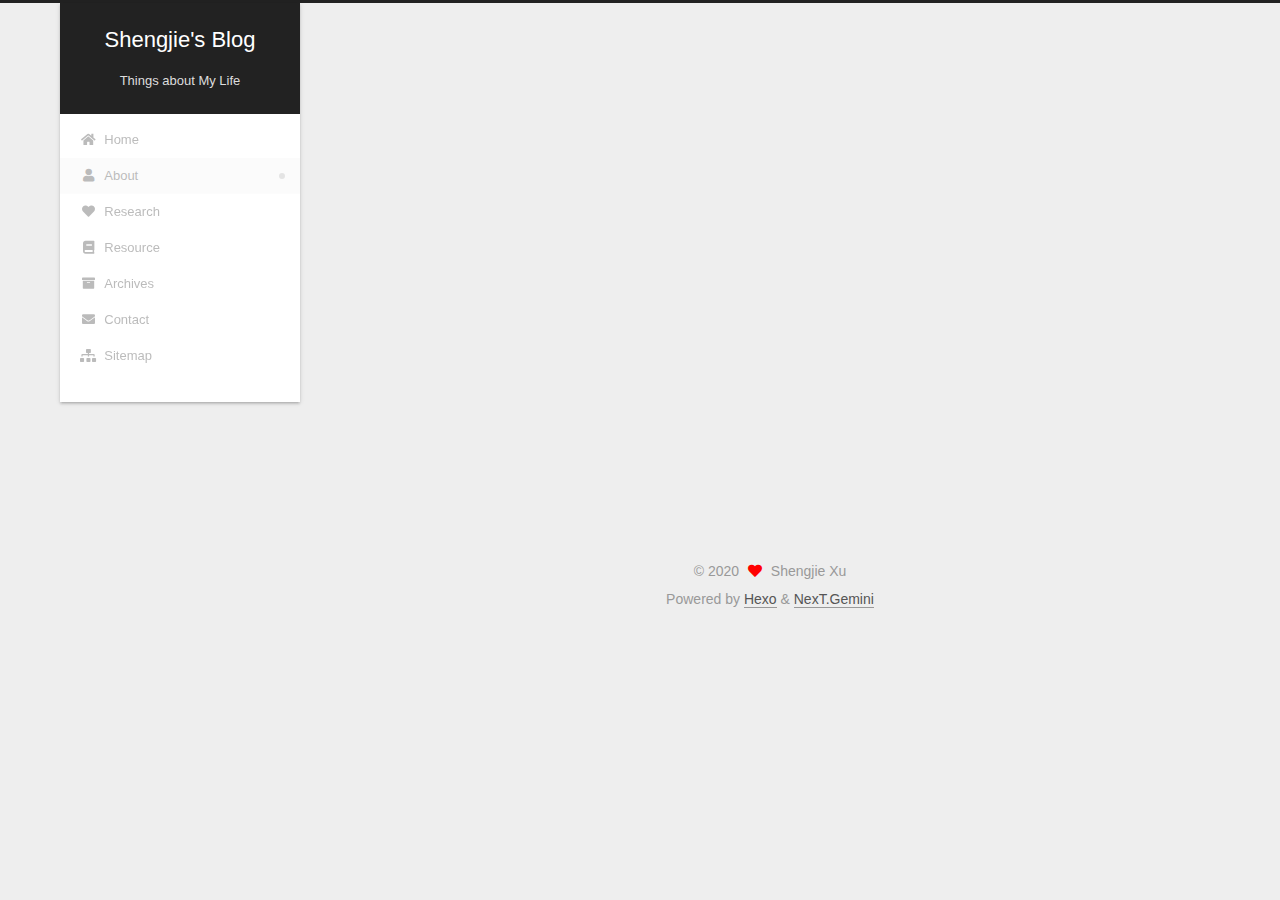
==== commit 986dfc3f: "Site updated: 2020-05-05 16:43:49" ====
--- a/about/index.html
+++ b/about/index.html
@@ -119,7 +119,7 @@
   </li>
         <li class="menu-item menu-item-about">
 
-    <a href="/bout/" rel="section"><i class="fa fa-user fa-fw"></i>About</a>
+    <a href="/about/" rel="section"><i class="fa fa-user fa-fw"></i>About</a>
 
   </li>
         <li class="menu-item menu-item-research">
--- a/css/main.css
+++ b/css/main.css
@@ -1169,7 +1169,7 @@
 }
 .links-of-author a::before,
 .links-of-author span.exturl::before {
-  background: #85ff71;
+  background: #b4ac81;
   border-radius: 50%;
   content: ' ';
   display: inline-block;
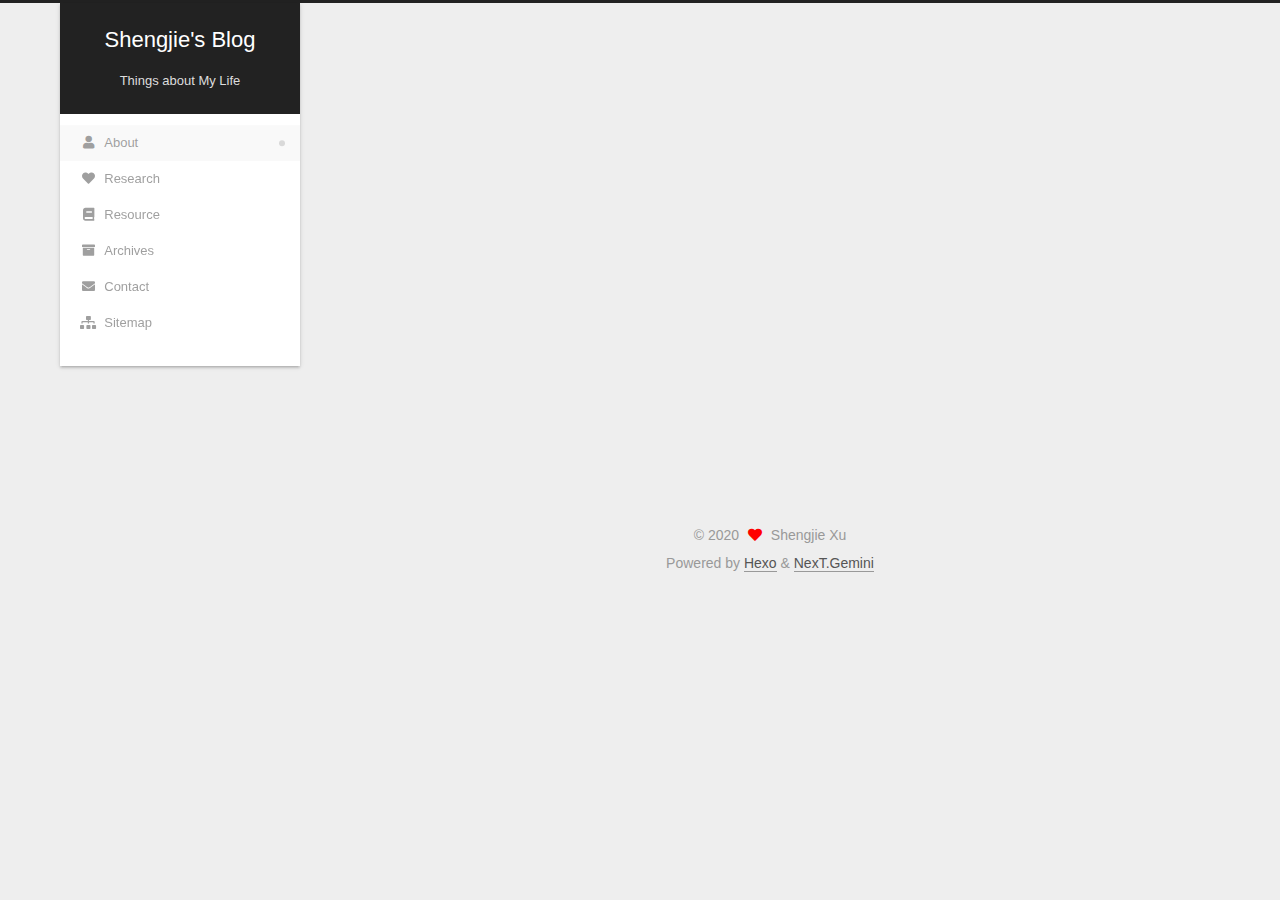
==== commit 0487e91d: "Site updated: 2020-05-05 20:18:39" ====
--- a/about/index.html
+++ b/about/index.html
@@ -112,11 +112,6 @@
 
 <nav class="site-nav">
   <ul id="menu" class="main-menu menu">
-        <li class="menu-item menu-item-home">
-
-    <a href="/" rel="section"><i class="fa fa-home fa-fw"></i>Home</a>
-
-  </li>
         <li class="menu-item menu-item-about">
 
     <a href="/about/" rel="section"><i class="fa fa-user fa-fw"></i>About</a>
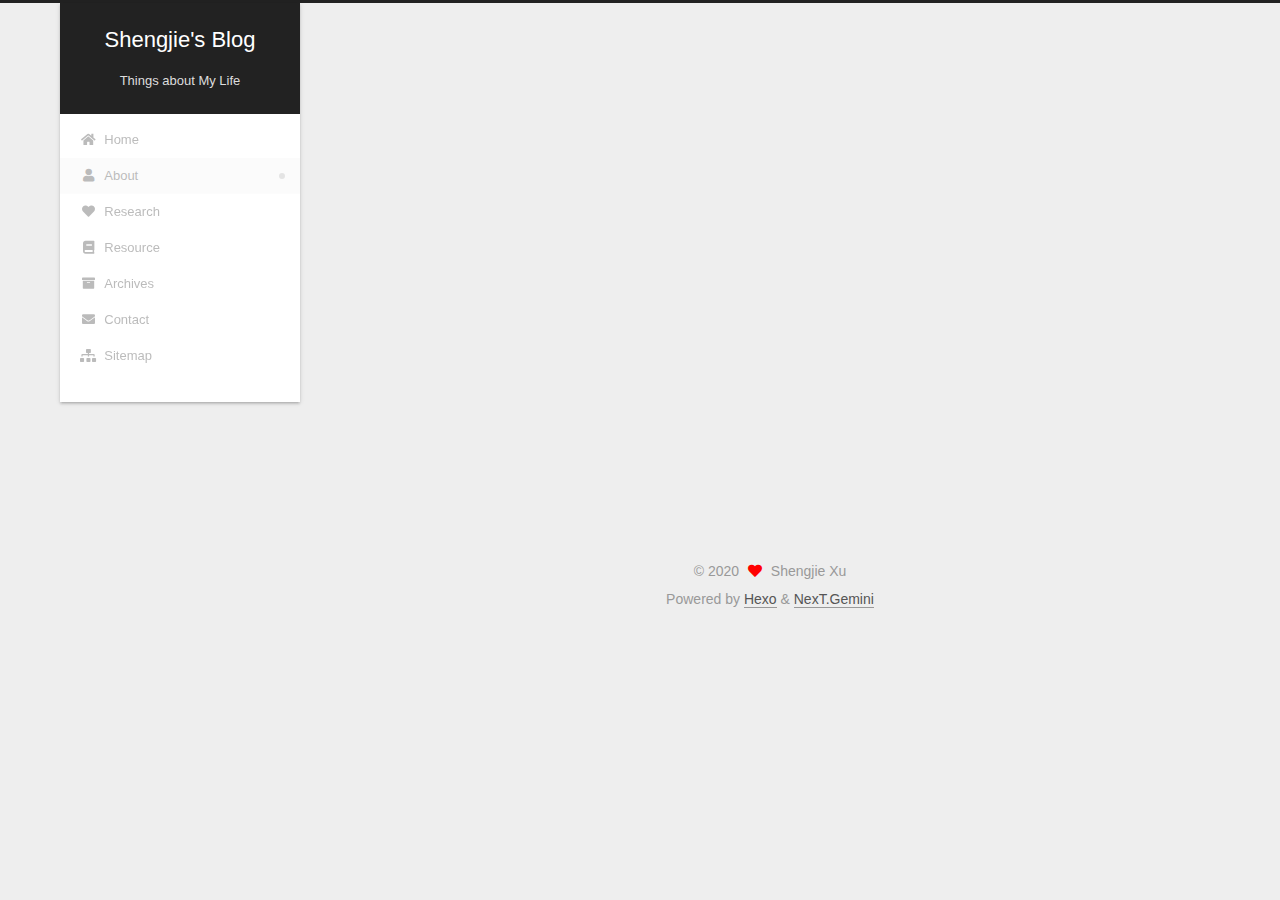
==== commit ce2534a1: "Site updated: 2020-05-05 20:20:57" ====
--- a/about/index.html
+++ b/about/index.html
@@ -112,6 +112,11 @@
 
 <nav class="site-nav">
   <ul id="menu" class="main-menu menu">
+        <li class="menu-item menu-item-home">
+
+    <a href="/home/" rel="section"><i class="fa fa-home fa-fw"></i>Home</a>
+
+  </li>
         <li class="menu-item menu-item-about">
 
     <a href="/about/" rel="section"><i class="fa fa-user fa-fw"></i>About</a>
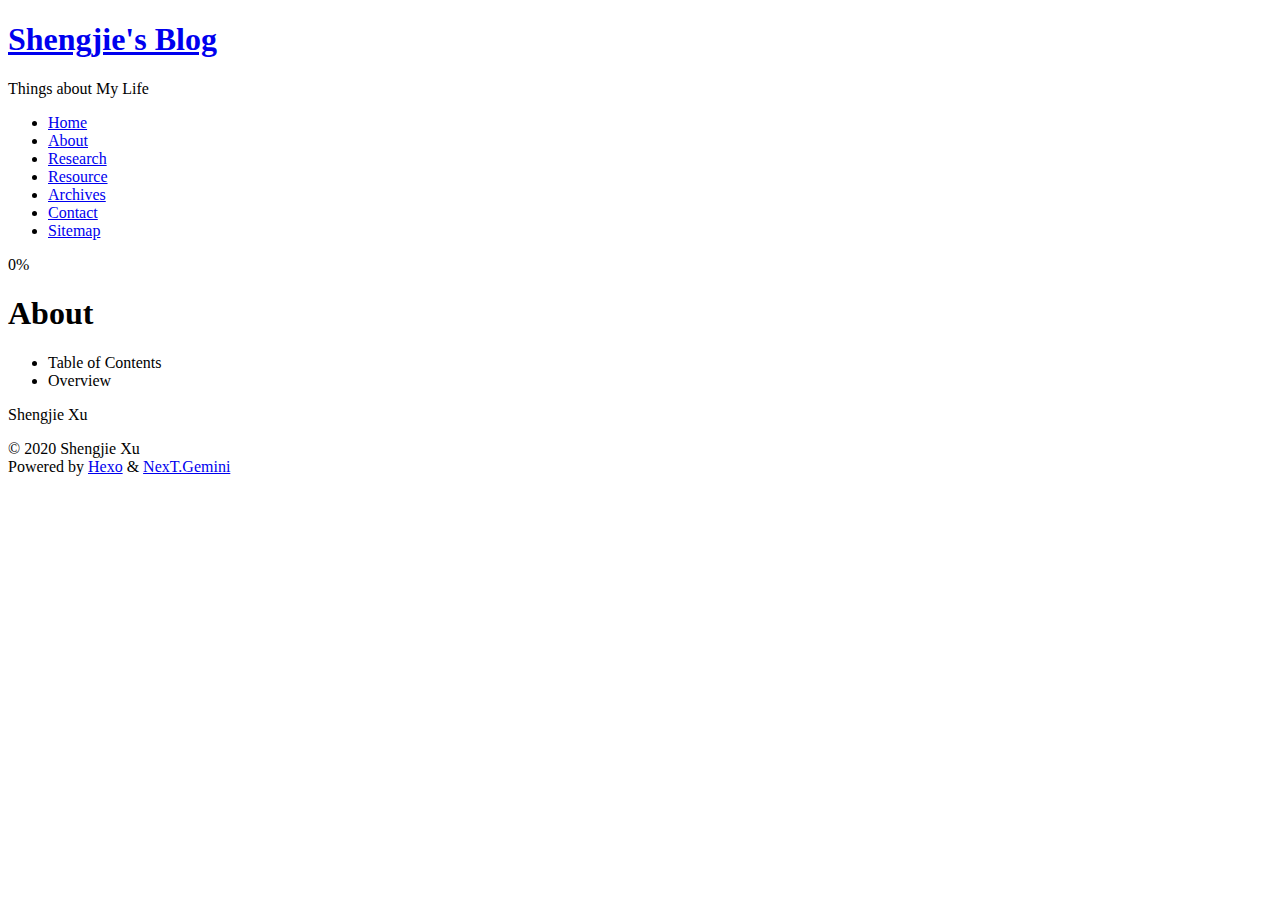
==== commit 90a47f39: "Site updated: 2020-05-05 20:37:00" ====
--- a/about/index.html
+++ b/about/index.html
@@ -5,24 +5,24 @@
 <meta name="viewport" content="width=device-width, initial-scale=1, maximum-scale=2">
 <meta name="theme-color" content="#222">
 <meta name="generator" content="Hexo 4.2.0">
-  <link rel="apple-touch-icon" sizes="180x180" href="/images/apple-touch-icon-next.png">
-  <link rel="icon" type="image/png" sizes="32x32" href="/images/favicon-32x32-next.png">
-  <link rel="icon" type="image/png" sizes="16x16" href="/images/favicon-16x16-next.png">
-  <link rel="mask-icon" href="/images/logo.svg" color="#222">
-
-<link rel="stylesheet" href="/css/main.css">
-
-
-<link rel="stylesheet" href="/lib/font-awesome/css/all.min.css">
+  <link rel="apple-touch-icon" sizes="180x180" href="/home/images/apple-touch-icon-next.png">
+  <link rel="icon" type="image/png" sizes="32x32" href="/home/images/favicon-32x32-next.png">
+  <link rel="icon" type="image/png" sizes="16x16" href="/home/images/favicon-16x16-next.png">
+  <link rel="mask-icon" href="/home/images/logo.svg" color="#222">
+
+<link rel="stylesheet" href="/home/css/main.css">
+
+
+<link rel="stylesheet" href="/home/lib/font-awesome/css/all.min.css">
 
 <script id="hexo-configurations">
     var NexT = window.NexT || {};
-    var CONFIG = {"hostname":"sjxu0813.github.io","root":"/","scheme":"Gemini","version":"7.8.0","exturl":false,"sidebar":{"position":"left","display":"post","padding":18,"offset":12,"onmobile":false},"copycode":{"enable":false,"show_result":false,"style":null},"back2top":{"enable":true,"sidebar":false,"scrollpercent":false},"bookmark":{"enable":false,"color":"#222","save":"auto"},"fancybox":false,"mediumzoom":false,"lazyload":false,"pangu":false,"comments":{"style":"tabs","active":null,"storage":true,"lazyload":false,"nav":null},"algolia":{"hits":{"per_page":10},"labels":{"input_placeholder":"Search for Posts","hits_empty":"We didn't find any results for the search: ${query}","hits_stats":"${hits} results found in ${time} ms"}},"localsearch":{"enable":false,"trigger":"auto","top_n_per_article":1,"unescape":false,"preload":false},"motion":{"enable":true,"async":false,"transition":{"post_block":"fadeIn","post_header":"slideDownIn","post_body":"slideDownIn","coll_header":"slideLeftIn","sidebar":"slideUpIn"}}};
+    var CONFIG = {"hostname":"sjxu0813.github.io","root":"/home/","scheme":"Gemini","version":"7.8.0","exturl":false,"sidebar":{"position":"left","display":"post","padding":18,"offset":12,"onmobile":false},"copycode":{"enable":false,"show_result":false,"style":null},"back2top":{"enable":true,"sidebar":false,"scrollpercent":false},"bookmark":{"enable":false,"color":"#222","save":"auto"},"fancybox":false,"mediumzoom":false,"lazyload":false,"pangu":false,"comments":{"style":"tabs","active":null,"storage":true,"lazyload":false,"nav":null},"algolia":{"hits":{"per_page":10},"labels":{"input_placeholder":"Search for Posts","hits_empty":"We didn't find any results for the search: ${query}","hits_stats":"${hits} results found in ${time} ms"}},"localsearch":{"enable":false,"trigger":"auto","top_n_per_article":1,"unescape":false,"preload":false},"motion":{"enable":true,"async":false,"transition":{"post_block":"fadeIn","post_header":"slideDownIn","post_body":"slideDownIn","coll_header":"slideLeftIn","sidebar":"slideUpIn"}}};
   </script>
 
   <meta property="og:type" content="website">
 <meta property="og:title" content="About">
-<meta property="og:url" content="https://sjxu0813.github.io/about/index.html">
+<meta property="og:url" content="https://sjxu0813.github.io/home/about/index.html">
 <meta property="og:site_name" content="Shengjie&#39;s Blog">
 <meta property="og:locale" content="en_US">
 <meta property="article:published_time" content="2020-05-05T08:13:34.000Z">
@@ -30,7 +30,7 @@
 <meta property="article:author" content="Shengjie Xu">
 <meta name="twitter:card" content="summary">
 
-<link rel="canonical" href="https://sjxu0813.github.io/about/">
+<link rel="canonical" href="https://sjxu0813.github.io/home/about/">
 
 
 <script id="page-configurations">
@@ -93,7 +93,7 @@
 
   <div class="site-meta">
 
-    <a href="/" class="brand" rel="start">
+    <a href="/home/" class="brand" rel="start">
       <span class="logo-line-before"><i></i></span>
       <h1 class="site-title">Shengjie's Blog</h1>
       <span class="logo-line-after"><i></i></span>
@@ -114,37 +114,37 @@
   <ul id="menu" class="main-menu menu">
         <li class="menu-item menu-item-home">
 
-    <a href="/home/" rel="section"><i class="fa fa-home fa-fw"></i>Home</a>
+    <a href="/home/home/" rel="section"><i class="fa fa-home fa-fw"></i>Home</a>
 
   </li>
         <li class="menu-item menu-item-about">
 
-    <a href="/about/" rel="section"><i class="fa fa-user fa-fw"></i>About</a>
+    <a href="/home/about/" rel="section"><i class="fa fa-user fa-fw"></i>About</a>
 
   </li>
         <li class="menu-item menu-item-research">
 
-    <a href="/research/" rel="section"><i class="fa fa-heart fa-fw"></i>Research</a>
+    <a href="/home/research/" rel="section"><i class="fa fa-heart fa-fw"></i>Research</a>
 
   </li>
         <li class="menu-item menu-item-resource">
 
-    <a href="/resource/" rel="section"><i class="fa fa-book fa-fw"></i>Resource</a>
+    <a href="/home/resource/" rel="section"><i class="fa fa-book fa-fw"></i>Resource</a>
 
   </li>
         <li class="menu-item menu-item-archives">
 
-    <a href="/archives/" rel="section"><i class="fa fa-archive fa-fw"></i>Archives</a>
+    <a href="/home/archives/" rel="section"><i class="fa fa-archive fa-fw"></i>Archives</a>
 
   </li>
         <li class="menu-item menu-item-contact">
 
-    <a href="/contact/" rel="section"><i class="fa fa-envelope fa-fw"></i>Contact</a>
+    <a href="/home/contact/" rel="section"><i class="fa fa-envelope fa-fw"></i>Contact</a>
 
   </li>
         <li class="menu-item menu-item-sitemap">
 
-    <a href="/sitemap.xml" rel="section"><i class="fa fa-sitemap fa-fw"></i>Sitemap</a>
+    <a href="/home/sitemap.xml" rel="section"><i class="fa fa-sitemap fa-fw"></i>Sitemap</a>
 
   </li>
   </ul>
@@ -264,12 +264,6 @@
 </div>
 <div class="site-state-wrap motion-element">
   <nav class="site-state">
-      <div class="site-state-item site-state-posts">
-          <a href="/archives">
-          <span class="site-state-item-count">1</span>
-          <span class="site-state-item-name">posts</span>
-        </a>
-      </div>
   </nav>
 </div>
 
@@ -317,19 +311,19 @@
   </div>
 
   
-  <script src="/lib/anime.min.js"></script>
-  <script src="/lib/velocity/velocity.min.js"></script>
-  <script src="/lib/velocity/velocity.ui.min.js"></script>
-
-<script src="/js/utils.js"></script>
-
-<script src="/js/motion.js"></script>
-
-
-<script src="/js/schemes/pisces.js"></script>
-
-
-<script src="/js/next-boot.js"></script>
+  <script src="/home/lib/anime.min.js"></script>
+  <script src="/home/lib/velocity/velocity.min.js"></script>
+  <script src="/home/lib/velocity/velocity.ui.min.js"></script>
+
+<script src="/home/js/utils.js"></script>
+
+<script src="/home/js/motion.js"></script>
+
+
+<script src="/home/js/schemes/pisces.js"></script>
+
+
+<script src="/home/js/next-boot.js"></script>
 
 
 
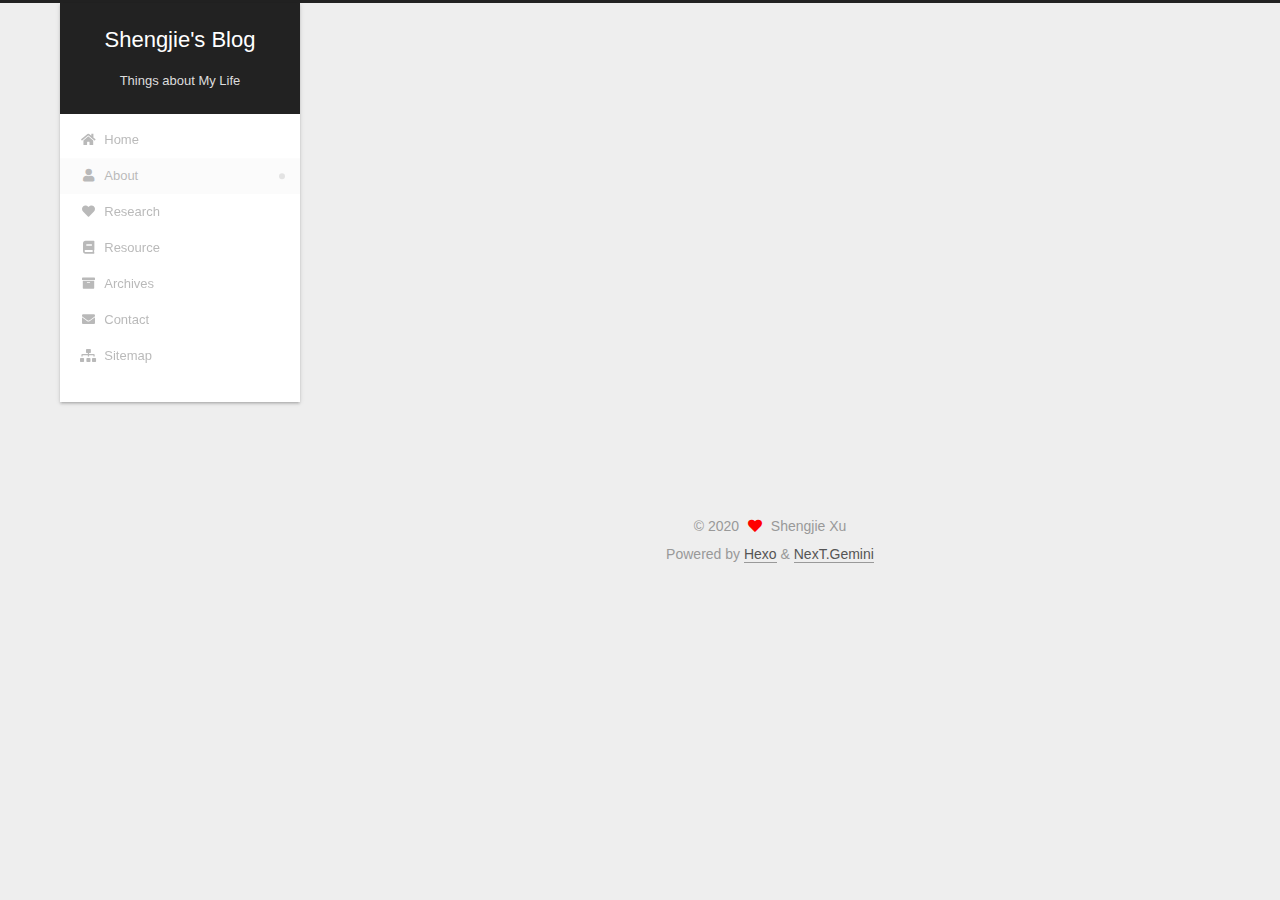
==== commit 531b425b: "Site updated: 2020-05-05 21:48:31" ====
--- a/about/index.html
+++ b/about/index.html
@@ -5,24 +5,24 @@
 <meta name="viewport" content="width=device-width, initial-scale=1, maximum-scale=2">
 <meta name="theme-color" content="#222">
 <meta name="generator" content="Hexo 4.2.0">
-  <link rel="apple-touch-icon" sizes="180x180" href="/home/images/apple-touch-icon-next.png">
-  <link rel="icon" type="image/png" sizes="32x32" href="/home/images/favicon-32x32-next.png">
-  <link rel="icon" type="image/png" sizes="16x16" href="/home/images/favicon-16x16-next.png">
-  <link rel="mask-icon" href="/home/images/logo.svg" color="#222">
-
-<link rel="stylesheet" href="/home/css/main.css">
-
-
-<link rel="stylesheet" href="/home/lib/font-awesome/css/all.min.css">
+  <link rel="apple-touch-icon" sizes="180x180" href="/images/apple-touch-icon-next.png">
+  <link rel="icon" type="image/png" sizes="32x32" href="/images/favicon-32x32-next.png">
+  <link rel="icon" type="image/png" sizes="16x16" href="/images/favicon-16x16-next.png">
+  <link rel="mask-icon" href="/images/logo.svg" color="#222">
+
+<link rel="stylesheet" href="/css/main.css">
+
+
+<link rel="stylesheet" href="/lib/font-awesome/css/all.min.css">
 
 <script id="hexo-configurations">
     var NexT = window.NexT || {};
-    var CONFIG = {"hostname":"sjxu0813.github.io","root":"/home/","scheme":"Gemini","version":"7.8.0","exturl":false,"sidebar":{"position":"left","display":"post","padding":18,"offset":12,"onmobile":false},"copycode":{"enable":false,"show_result":false,"style":null},"back2top":{"enable":true,"sidebar":false,"scrollpercent":false},"bookmark":{"enable":false,"color":"#222","save":"auto"},"fancybox":false,"mediumzoom":false,"lazyload":false,"pangu":false,"comments":{"style":"tabs","active":null,"storage":true,"lazyload":false,"nav":null},"algolia":{"hits":{"per_page":10},"labels":{"input_placeholder":"Search for Posts","hits_empty":"We didn't find any results for the search: ${query}","hits_stats":"${hits} results found in ${time} ms"}},"localsearch":{"enable":false,"trigger":"auto","top_n_per_article":1,"unescape":false,"preload":false},"motion":{"enable":true,"async":false,"transition":{"post_block":"fadeIn","post_header":"slideDownIn","post_body":"slideDownIn","coll_header":"slideLeftIn","sidebar":"slideUpIn"}}};
+    var CONFIG = {"hostname":"sjxu0813.github.io","root":"/","scheme":"Gemini","version":"7.8.0","exturl":false,"sidebar":{"position":"left","display":"post","padding":18,"offset":12,"onmobile":false},"copycode":{"enable":false,"show_result":false,"style":null},"back2top":{"enable":true,"sidebar":false,"scrollpercent":false},"bookmark":{"enable":false,"color":"#222","save":"auto"},"fancybox":false,"mediumzoom":false,"lazyload":false,"pangu":false,"comments":{"style":"tabs","active":null,"storage":true,"lazyload":false,"nav":null},"algolia":{"hits":{"per_page":10},"labels":{"input_placeholder":"Search for Posts","hits_empty":"We didn't find any results for the search: ${query}","hits_stats":"${hits} results found in ${time} ms"}},"localsearch":{"enable":false,"trigger":"auto","top_n_per_article":1,"unescape":false,"preload":false},"motion":{"enable":true,"async":false,"transition":{"post_block":"fadeIn","post_header":"slideDownIn","post_body":"slideDownIn","coll_header":"slideLeftIn","sidebar":"slideUpIn"}}};
   </script>
 
   <meta property="og:type" content="website">
 <meta property="og:title" content="About">
-<meta property="og:url" content="https://sjxu0813.github.io/home/about/index.html">
+<meta property="og:url" content="https://sjxu0813.github.io/about/index.html">
 <meta property="og:site_name" content="Shengjie&#39;s Blog">
 <meta property="og:locale" content="en_US">
 <meta property="article:published_time" content="2020-05-05T08:13:34.000Z">
@@ -30,7 +30,7 @@
 <meta property="article:author" content="Shengjie Xu">
 <meta name="twitter:card" content="summary">
 
-<link rel="canonical" href="https://sjxu0813.github.io/home/about/">
+<link rel="canonical" href="https://sjxu0813.github.io/about/">
 
 
 <script id="page-configurations">
@@ -93,7 +93,7 @@
 
   <div class="site-meta">
 
-    <a href="/home/" class="brand" rel="start">
+    <a href="/" class="brand" rel="start">
       <span class="logo-line-before"><i></i></span>
       <h1 class="site-title">Shengjie's Blog</h1>
       <span class="logo-line-after"><i></i></span>
@@ -114,37 +114,37 @@
   <ul id="menu" class="main-menu menu">
         <li class="menu-item menu-item-home">
 
-    <a href="/home/home/" rel="section"><i class="fa fa-home fa-fw"></i>Home</a>
+    <a href="/home/" rel="section"><i class="fa fa-home fa-fw"></i>Home</a>
 
   </li>
         <li class="menu-item menu-item-about">
 
-    <a href="/home/about/" rel="section"><i class="fa fa-user fa-fw"></i>About</a>
+    <a href="/about/" rel="section"><i class="fa fa-user fa-fw"></i>About</a>
 
   </li>
         <li class="menu-item menu-item-research">
 
-    <a href="/home/research/" rel="section"><i class="fa fa-heart fa-fw"></i>Research</a>
+    <a href="/research/" rel="section"><i class="fa fa-heart fa-fw"></i>Research</a>
 
   </li>
         <li class="menu-item menu-item-resource">
 
-    <a href="/home/resource/" rel="section"><i class="fa fa-book fa-fw"></i>Resource</a>
+    <a href="/resource/" rel="section"><i class="fa fa-book fa-fw"></i>Resource</a>
 
   </li>
         <li class="menu-item menu-item-archives">
 
-    <a href="/home/archives/" rel="section"><i class="fa fa-archive fa-fw"></i>Archives</a>
+    <a href="/archives/" rel="section"><i class="fa fa-archive fa-fw"></i>Archives</a>
 
   </li>
         <li class="menu-item menu-item-contact">
 
-    <a href="/home/contact/" rel="section"><i class="fa fa-envelope fa-fw"></i>Contact</a>
+    <a href="/contact/" rel="section"><i class="fa fa-envelope fa-fw"></i>Contact</a>
 
   </li>
         <li class="menu-item menu-item-sitemap">
 
-    <a href="/home/sitemap.xml" rel="section"><i class="fa fa-sitemap fa-fw"></i>Sitemap</a>
+    <a href="/sitemap.xml" rel="section"><i class="fa fa-sitemap fa-fw"></i>Sitemap</a>
 
   </li>
   </ul>
@@ -311,19 +311,19 @@
   </div>
 
   
-  <script src="/home/lib/anime.min.js"></script>
-  <script src="/home/lib/velocity/velocity.min.js"></script>
-  <script src="/home/lib/velocity/velocity.ui.min.js"></script>
-
-<script src="/home/js/utils.js"></script>
-
-<script src="/home/js/motion.js"></script>
-
-
-<script src="/home/js/schemes/pisces.js"></script>
-
-
-<script src="/home/js/next-boot.js"></script>
+  <script src="/lib/anime.min.js"></script>
+  <script src="/lib/velocity/velocity.min.js"></script>
+  <script src="/lib/velocity/velocity.ui.min.js"></script>
+
+<script src="/js/utils.js"></script>
+
+<script src="/js/motion.js"></script>
+
+
+<script src="/js/schemes/pisces.js"></script>
+
+
+<script src="/js/next-boot.js"></script>
 
 
 
--- a/css/main.css
+++ b/css/main.css
@@ -0,0 +1,2564 @@
+:root {
+  --body-bg-color: #eee;
+  --content-bg-color: #fff;
+  --card-bg-color: #f5f5f5;
+  --text-color: #555;
+  --blockquote-color: #666;
+  --link-color: #555;
+  --link-hover-color: #222;
+  --brand-color: #fff;
+  --brand-hover-color: #fff;
+  --table-row-odd-bg-color: #f9f9f9;
+  --table-row-hover-bg-color: #f5f5f5;
+  --menu-item-bg-color: #f5f5f5;
+  --btn-default-bg: #fff;
+  --btn-default-color: #555;
+  --btn-default-border-color: #555;
+  --btn-default-hover-bg: #222;
+  --btn-default-hover-color: #fff;
+  --btn-default-hover-border-color: #222;
+}
+html {
+  line-height: 1.15; /* 1 */
+  -webkit-text-size-adjust: 100%; /* 2 */
+}
+body {
+  margin: 0;
+}
+main {
+  display: block;
+}
+h1 {
+  font-size: 2em;
+  margin: 0.67em 0;
+}
+hr {
+  box-sizing: content-box; /* 1 */
+  height: 0; /* 1 */
+  overflow: visible; /* 2 */
+}
+pre {
+  font-family: monospace, monospace; /* 1 */
+  font-size: 1em; /* 2 */
+}
+a {
+  background: transparent;
+}
+abbr[title] {
+  border-bottom: none; /* 1 */
+  text-decoration: underline; /* 2 */
+  text-decoration: underline dotted; /* 2 */
+}
+b,
+strong {
+  font-weight: bolder;
+}
+code,
+kbd,
+samp {
+  font-family: monospace, monospace; /* 1 */
+  font-size: 1em; /* 2 */
+}
+small {
+  font-size: 80%;
+}
+sub,
+sup {
+  font-size: 75%;
+  line-height: 0;
+  position: relative;
+  vertical-align: baseline;
+}
+sub {
+  bottom: -0.25em;
+}
+sup {
+  top: -0.5em;
+}
+img {
+  border-style: none;
+}
+button,
+input,
+optgroup,
+select,
+textarea {
+  font-family: inherit; /* 1 */
+  font-size: 100%; /* 1 */
+  line-height: 1.15; /* 1 */
+  margin: 0; /* 2 */
+}
+button,
+input {
+/* 1 */
+  overflow: visible;
+}
+button,
+select {
+/* 1 */
+  text-transform: none;
+}
+button,
+[type='button'],
+[type='reset'],
+[type='submit'] {
+  -webkit-appearance: button;
+}
+button::-moz-focus-inner,
+[type='button']::-moz-focus-inner,
+[type='reset']::-moz-focus-inner,
+[type='submit']::-moz-focus-inner {
+  border-style: none;
+  padding: 0;
+}
+button:-moz-focusring,
+[type='button']:-moz-focusring,
+[type='reset']:-moz-focusring,
+[type='submit']:-moz-focusring {
+  outline: 1px dotted ButtonText;
+}
+fieldset {
+  padding: 0.35em 0.75em 0.625em;
+}
+legend {
+  box-sizing: border-box; /* 1 */
+  color: inherit; /* 2 */
+  display: table; /* 1 */
+  max-width: 100%; /* 1 */
+  padding: 0; /* 3 */
+  white-space: normal; /* 1 */
+}
+progress {
+  vertical-align: baseline;
+}
+textarea {
+  overflow: auto;
+}
+[type='checkbox'],
+[type='radio'] {
+  box-sizing: border-box; /* 1 */
+  padding: 0; /* 2 */
+}
+[type='number']::-webkit-inner-spin-button,
+[type='number']::-webkit-outer-spin-button {
+  height: auto;
+}
+[type='search'] {
+  outline-offset: -2px; /* 2 */
+  -webkit-appearance: textfield; /* 1 */
+}
+[type='search']::-webkit-search-decoration {
+  -webkit-appearance: none;
+}
+::-webkit-file-upload-button {
+  font: inherit; /* 2 */
+  -webkit-appearance: button; /* 1 */
+}
+details {
+  display: block;
+}
+summary {
+  display: list-item;
+}
+template {
+  display: none;
+}
+[hidden] {
+  display: none;
+}
+::selection {
+  background: #262a30;
+  color: #eee;
+}
+html,
+body {
+  height: 100%;
+}
+body {
+  background: var(--body-bg-color);
+  color: var(--text-color);
+  font-family: 'Lato', "PingFang SC", "Microsoft YaHei", sans-serif;
+  font-size: 1em;
+  line-height: 2;
+}
+@media (max-width: 991px) {
+  body {
+    padding-left: 0 !important;
+    padding-right: 0 !important;
+  }
+}
+h1,
+h2,
+h3,
+h4,
+h5,
+h6 {
+  font-family: 'Lato', "PingFang SC", "Microsoft YaHei", sans-serif;
+  font-weight: bold;
+  line-height: 1.5;
+  margin: 20px 0 15px;
+}
+h1 {
+  font-size: 1.5em;
+}
+h2 {
+  font-size: 1.375em;
+}
+h3 {
+  font-size: 1.25em;
+}
+h4 {
+  font-size: 1.125em;
+}
+h5 {
+  font-size: 1em;
+}
+h6 {
+  font-size: 0.875em;
+}
+p {
+  margin: 0 0 20px 0;
+}
+a,
+span.exturl {
+  border-bottom: 1px solid #999;
+  color: var(--link-color);
+  outline: 0;
+  text-decoration: none;
+  overflow-wrap: break-word;
+  word-wrap: break-word;
+  cursor: pointer;
+}
+a:hover,
+span.exturl:hover {
+  border-bottom-color: var(--link-hover-color);
+  color: var(--link-hover-color);
+}
+iframe,
+img,
+video {
+  display: block;
+  margin-left: auto;
+  margin-right: auto;
+  max-width: 100%;
+}
+hr {
+  background-image: repeating-linear-gradient(-45deg, #ddd, #ddd 4px, transparent 4px, transparent 8px);
+  border: 0;
+  height: 3px;
+  margin: 40px 0;
+}
+blockquote {
+  border-left: 4px solid #ddd;
+  color: var(--blockquote-color);
+  margin: 0;
+  padding: 0 15px;
+}
+blockquote cite::before {
+  content: '-';
+  padding: 0 5px;
+}
+dt {
+  font-weight: bold;
+}
+dd {
+  margin: 0;
+  padding: 0;
+}
+kbd {
+  background-color: #f5f5f5;
+  background-image: linear-gradient(#eee, #fff, #eee);
+  border: 1px solid #ccc;
+  border-radius: 0.2em;
+  box-shadow: 0.1em 0.1em 0.2em rgba(0,0,0,0.1);
+  color: #555;
+  font-family: inherit;
+  padding: 0.1em 0.3em;
+  white-space: nowrap;
+}
+.table-container {
+  overflow: auto;
+}
+table {
+  border-collapse: collapse;
+  border-spacing: 0;
+  font-size: 0.875em;
+  margin: 0 0 20px 0;
+  width: 100%;
+}
+tbody tr:nth-of-type(odd) {
+  background: var(--table-row-odd-bg-color);
+}
+tbody tr:hover {
+  background: var(--table-row-hover-bg-color);
+}
+caption,
+th,
+td {
+  font-weight: normal;
+  padding: 8px;
+  text-align: left;
+  vertical-align: middle;
+}
+th,
+td {
+  border: 1px solid #ddd;
+  border-bottom: 3px solid #ddd;
+}
+th {
+  font-weight: 700;
+  padding-bottom: 10px;
+}
+td {
+  border-bottom-width: 1px;
+}
+.btn {
+  background: var(--btn-default-bg);
+  border: 2px solid var(--btn-default-border-color);
+  border-radius: 2px;
+  color: var(--btn-default-color);
+  display: inline-block;
+  font-size: 0.875em;
+  line-height: 2;
+  padding: 0 20px;
+  text-decoration: none;
+  transition-property: background-color;
+  transition-delay: 0s;
+  transition-duration: 0.2s;
+  transition-timing-function: ease-in-out;
+}
+.btn:hover {
+  background: var(--btn-default-hover-bg);
+  border-color: var(--btn-default-hover-border-color);
+  color: var(--btn-default-hover-color);
+}
+.btn + .btn {
+  margin: 0 0 8px 8px;
+}
+.btn .fa-fw {
+  text-align: left;
+  width: 1.285714285714286em;
+}
+.toggle {
+  line-height: 0;
+}
+.toggle .toggle-line {
+  background: #fff;
+  display: inline-block;
+  height: 2px;
+  left: 0;
+  position: relative;
+  top: 0;
+  transition: all 0.4s;
+  vertical-align: top;
+  width: 100%;
+}
+.toggle .toggle-line:not(:first-child) {
+  margin-top: 3px;
+}
+.toggle.toggle-arrow .toggle-line-first {
+  left: 50%;
+  top: 2px;
+  transform: rotate(45deg);
+  width: 50%;
+}
+.toggle.toggle-arrow .toggle-line-middle {
+  left: 2px;
+  width: 90%;
+}
+.toggle.toggle-arrow .toggle-line-last {
+  left: 50%;
+  top: -2px;
+  transform: rotate(-45deg);
+  width: 50%;
+}
+.toggle.toggle-close .toggle-line-first {
+  transform: rotate(-45deg);
+  top: 5px;
+}
+.toggle.toggle-close .toggle-line-middle {
+  opacity: 0;
+}
+.toggle.toggle-close .toggle-line-last {
+  transform: rotate(45deg);
+  top: -5px;
+}
+.highlight,
+pre {
+  background: #f7f7f7;
+  color: #4d4d4c;
+  line-height: 1.6;
+  margin: 0 auto 20px;
+}
+pre,
+code {
+  font-family: consolas, Menlo, monospace, "PingFang SC", "Microsoft YaHei";
+}
+code {
+  background: #eee;
+  border-radius: 3px;
+  color: #555;
+  padding: 2px 4px;
+  overflow-wrap: break-word;
+  word-wrap: break-word;
+}
+.highlight *::selection {
+  background: #d6d6d6;
+}
+.highlight pre {
+  border: 0;
+  margin: 0;
+  padding: 10px 0;
+}
+.highlight table {
+  border: 0;
+  margin: 0;
+  width: auto;
+}
+.highlight td {
+  border: 0;
+  padding: 0;
+}
+.highlight figcaption {
+  background: #eff2f3;
+  color: #4d4d4c;
+  display: flex;
+  font-size: 0.875em;
+  justify-content: space-between;
+  line-height: 1.2;
+  padding: 0.5em;
+}
+.highlight figcaption a {
+  color: #4d4d4c;
+}
+.highlight figcaption a:hover {
+  border-bottom-color: #4d4d4c;
+}
+.highlight .gutter {
+  -moz-user-select: none;
+  -ms-user-select: none;
+  -webkit-user-select: none;
+  user-select: none;
+}
+.highlight .gutter pre {
+  background: #eff2f3;
+  color: #869194;
+  padding-left: 10px;
+  padding-right: 10px;
+  text-align: right;
+}
+.highlight .code pre {
+  background: #f7f7f7;
+  padding-left: 10px;
+  width: 100%;
+}
+.gist table {
+  width: auto;
+}
+.gist table td {
+  border: 0;
+}
+pre {
+  overflow: auto;
+  padding: 10px;
+}
+pre code {
+  background: none;
+  color: #4d4d4c;
+  font-size: 0.875em;
+  padding: 0;
+  text-shadow: none;
+}
+pre .deletion {
+  background: #fdd;
+}
+pre .addition {
+  background: #dfd;
+}
+pre .meta {
+  color: #eab700;
+  -moz-user-select: none;
+  -ms-user-select: none;
+  -webkit-user-select: none;
+  user-select: none;
+}
+pre .comment {
+  color: #8e908c;
+}
+pre .variable,
+pre .attribute,
+pre .tag,
+pre .name,
+pre .regexp,
+pre .ruby .constant,
+pre .xml .tag .title,
+pre .xml .pi,
+pre .xml .doctype,
+pre .html .doctype,
+pre .css .id,
+pre .css .class,
+pre .css .pseudo {
+  color: #c82829;
+}
+pre .number,
+pre .preprocessor,
+pre .built_in,
+pre .builtin-name,
+pre .literal,
+pre .params,
+pre .constant,
+pre .command {
+  color: #f5871f;
+}
+pre .ruby .class .title,
+pre .css .rules .attribute,
+pre .string,
+pre .symbol,
+pre .value,
+pre .inheritance,
+pre .header,
+pre .ruby .symbol,
+pre .xml .cdata,
+pre .special,
+pre .formula {
+  color: #718c00;
+}
+pre .title,
+pre .css .hexcolor {
+  color: #3e999f;
+}
+pre .function,
+pre .python .decorator,
+pre .python .title,
+pre .ruby .function .title,
+pre .ruby .title .keyword,
+pre .perl .sub,
+pre .javascript .title,
+pre .coffeescript .title {
+  color: #4271ae;
+}
+pre .keyword,
+pre .javascript .function {
+  color: #8959a8;
+}
+.blockquote-center {
+  border-left: none;
+  margin: 40px 0;
+  padding: 0;
+  position: relative;
+  text-align: center;
+}
+.blockquote-center .fa {
+  display: block;
+  opacity: 0.6;
+  position: absolute;
+  width: 100%;
+}
+.blockquote-center .fa-quote-left {
+  border-top: 1px solid #ccc;
+  text-align: left;
+  top: -20px;
+}
+.blockquote-center .fa-quote-right {
+  border-bottom: 1px solid #ccc;
+  text-align: right;
+  bottom: -20px;
+}
+.blockquote-center p,
+.blockquote-center div {
+  text-align: center;
+}
+.post-body .group-picture img {
+  margin: 0 auto;
+  padding: 0 3px;
+}
+.group-picture-row {
+  margin-bottom: 6px;
+  overflow: hidden;
+}
+.group-picture-column {
+  float: left;
+  margin-bottom: 10px;
+}
+.post-body .label {
+  color: #555;
+  display: inline;
+  padding: 0 2px;
+}
+.post-body .label.default {
+  background: #f0f0f0;
+}
+.post-body .label.primary {
+  background: #efe6f7;
+}
+.post-body .label.info {
+  background: #e5f2f8;
+}
+.post-body .label.success {
+  background: #e7f4e9;
+}
+.post-body .label.warning {
+  background: #fcf6e1;
+}
+.post-body .label.danger {
+  background: #fae8eb;
+}
+.post-body .tabs {
+  margin-bottom: 20px;
+}
+.post-body .tabs,
+.tabs-comment {
+  display: block;
+  padding-top: 10px;
+  position: relative;
+}
+.post-body .tabs ul.nav-tabs,
+.tabs-comment ul.nav-tabs {
+  display: flex;
+  flex-wrap: wrap;
+  margin: 0;
+  margin-bottom: -1px;
+  padding: 0;
+}
+@media (max-width: 413px) {
+  .post-body .tabs ul.nav-tabs,
+  .tabs-comment ul.nav-tabs {
+    display: block;
+    margin-bottom: 5px;
+  }
+}
+.post-body .tabs ul.nav-tabs li.tab,
+.tabs-comment ul.nav-tabs li.tab {
+  border-bottom: 1px solid #ddd;
+  border-left: 1px solid transparent;
+  border-right: 1px solid transparent;
+  border-top: 3px solid transparent;
+  flex-grow: 1;
+  list-style-type: none;
+  border-radius: 0 0 0 0;
+}
+@media (max-width: 413px) {
+  .post-body .tabs ul.nav-tabs li.tab,
+  .tabs-comment ul.nav-tabs li.tab {
+    border-bottom: 1px solid transparent;
+    border-left: 3px solid transparent;
+    border-right: 1px solid transparent;
+    border-top: 1px solid transparent;
+  }
+}
+@media (max-width: 413px) {
+  .post-body .tabs ul.nav-tabs li.tab,
+  .tabs-comment ul.nav-tabs li.tab {
+    border-radius: 0;
+  }
+}
+.post-body .tabs ul.nav-tabs li.tab a,
+.tabs-comment ul.nav-tabs li.tab a {
+  border-bottom: initial;
+  display: block;
+  line-height: 1.8;
+  outline: 0;
+  padding: 0.25em 0.75em;
+  text-align: center;
+  transition-delay: 0s;
+  transition-duration: 0.2s;
+  transition-timing-function: ease-out;
+}
+.post-body .tabs ul.nav-tabs li.tab a i,
+.tabs-comment ul.nav-tabs li.tab a i {
+  width: 1.285714285714286em;
+}
+.post-body .tabs ul.nav-tabs li.tab.active,
+.tabs-comment ul.nav-tabs li.tab.active {
+  border-bottom: 1px solid transparent;
+  border-left: 1px solid #ddd;
+  border-right: 1px solid #ddd;
+  border-top: 3px solid #fc6423;
+}
+@media (max-width: 413px) {
+  .post-body .tabs ul.nav-tabs li.tab.active,
+  .tabs-comment ul.nav-tabs li.tab.active {
+    border-bottom: 1px solid #ddd;
+    border-left: 3px solid #fc6423;
+    border-right: 1px solid #ddd;
+    border-top: 1px solid #ddd;
+  }
+}
+.post-body .tabs ul.nav-tabs li.tab.active a,
+.tabs-comment ul.nav-tabs li.tab.active a {
+  color: var(--link-color);
+  cursor: default;
+}
+.post-body .tabs .tab-content .tab-pane,
+.tabs-comment .tab-content .tab-pane {
+  border: 1px solid #ddd;
+  border-top: 0;
+  padding: 20px 20px 0 20px;
+  border-radius: 0;
+}
+.post-body .tabs .tab-content .tab-pane:not(.active),
+.tabs-comment .tab-content .tab-pane:not(.active) {
+  display: none;
+}
+.post-body .tabs .tab-content .tab-pane.active,
+.tabs-comment .tab-content .tab-pane.active {
+  display: block;
+}
+.post-body .tabs .tab-content .tab-pane.active:nth-of-type(1),
+.tabs-comment .tab-content .tab-pane.active:nth-of-type(1) {
+  border-radius: 0 0 0 0;
+}
+@media (max-width: 413px) {
+  .post-body .tabs .tab-content .tab-pane.active:nth-of-type(1),
+  .tabs-comment .tab-content .tab-pane.active:nth-of-type(1) {
+    border-radius: 0;
+  }
+}
+.post-body .note {
+  border-radius: 3px;
+  margin-bottom: 20px;
+  padding: 1em;
+  position: relative;
+  border: 1px solid #eee;
+  border-left-width: 5px;
+}
+.post-body .note h2,
+.post-body .note h3,
+.post-body .note h4,
+.post-body .note h5,
+.post-body .note h6 {
+  margin-top: 0;
+  border-bottom: initial;
+  margin-bottom: 0;
+  padding-top: 0;
+}
+.post-body .note p:first-child,
+.post-body .note ul:first-child,
+.post-body .note ol:first-child,
+.post-body .note table:first-child,
+.post-body .note pre:first-child,
+.post-body .note blockquote:first-child,
+.post-body .note img:first-child {
+  margin-top: 0;
+}
+.post-body .note p:last-child,
+.post-body .note ul:last-child,
+.post-body .note ol:last-child,
+.post-body .note table:last-child,
+.post-body .note pre:last-child,
+.post-body .note blockquote:last-child,
+.post-body .note img:last-child {
+  margin-bottom: 0;
+}
+.post-body .note.default {
+  border-left-color: #777;
+}
+.post-body .note.default h2,
+.post-body .note.default h3,
+.post-body .note.default h4,
+.post-body .note.default h5,
+.post-body .note.default h6 {
+  color: #777;
+}
+.post-body .note.primary {
+  border-left-color: #6f42c1;
+}
+.post-body .note.primary h2,
+.post-body .note.primary h3,
+.post-body .note.primary h4,
+.post-body .note.primary h5,
+.post-body .note.primary h6 {
+  color: #6f42c1;
+}
+.post-body .note.info {
+  border-left-color: #428bca;
+}
+.post-body .note.info h2,
+.post-body .note.info h3,
+.post-body .note.info h4,
+.post-body .note.info h5,
+.post-body .note.info h6 {
+  color: #428bca;
+}
+.post-body .note.success {
+  border-left-color: #5cb85c;
+}
+.post-body .note.success h2,
+.post-body .note.success h3,
+.post-body .note.success h4,
+.post-body .note.success h5,
+.post-body .note.success h6 {
+  color: #5cb85c;
+}
+.post-body .note.warning {
+  border-left-color: #f0ad4e;
+}
+.post-body .note.warning h2,
+.post-body .note.warning h3,
+.post-body .note.warning h4,
+.post-body .note.warning h5,
+.post-body .note.warning h6 {
+  color: #f0ad4e;
+}
+.post-body .note.danger {
+  border-left-color: #d9534f;
+}
+.post-body .note.danger h2,
+.post-body .note.danger h3,
+.post-body .note.danger h4,
+.post-body .note.danger h5,
+.post-body .note.danger h6 {
+  color: #d9534f;
+}
+.pagination .prev,
+.pagination .next,
+.pagination .page-number,
+.pagination .space {
+  display: inline-block;
+  margin: 0 10px;
+  padding: 0 11px;
+  position: relative;
+  top: -1px;
+}
+@media (max-width: 767px) {
+  .pagination .prev,
+  .pagination .next,
+  .pagination .page-number,
+  .pagination .space {
+    margin: 0 5px;
+  }
+}
+.pagination {
+  border-top: 1px solid #eee;
+  margin: 120px 0 0;
+  text-align: center;
+}
+.pagination .prev,
+.pagination .next,
+.pagination .page-number {
+  border-bottom: 0;
+  border-top: 1px solid #eee;
+  transition-property: border-color;
+  transition-delay: 0s;
+  transition-duration: 0.2s;
+  transition-timing-function: ease-in-out;
+}
+.pagination .prev:hover,
+.pagination .next:hover,
+.pagination .page-number:hover {
+  border-top-color: #222;
+}
+.pagination .space {
+  margin: 0;
+  padding: 0;
+}
+.pagination .prev {
+  margin-left: 0;
+}
+.pagination .next {
+  margin-right: 0;
+}
+.pagination .page-number.current {
+  background: #ccc;
+  border-top-color: #ccc;
+  color: #fff;
+}
+@media (max-width: 767px) {
+  .pagination {
+    border-top: none;
+  }
+  .pagination .prev,
+  .pagination .next,
+  .pagination .page-number {
+    border-bottom: 1px solid #eee;
+    border-top: 0;
+    margin-bottom: 10px;
+    padding: 0 10px;
+  }
+  .pagination .prev:hover,
+  .pagination .next:hover,
+  .pagination .page-number:hover {
+    border-bottom-color: #222;
+  }
+}
+.comments {
+  margin-top: 60px;
+  overflow: hidden;
+}
+.comment-button-group {
+  display: flex;
+  flex-wrap: wrap-reverse;
+  justify-content: center;
+  margin: 1em 0;
+}
+.comment-button-group .comment-button {
+  margin: 0.1em 0.2em;
+}
+.comment-button-group .comment-button.active {
+  background: var(--btn-default-hover-bg);
+  border-color: var(--btn-default-hover-border-color);
+  color: var(--btn-default-hover-color);
+}
+.comment-position {
+  display: none;
+}
+.comment-position.active {
+  display: block;
+}
+.tabs-comment {
+  background: var(--content-bg-color);
+  margin-top: 4em;
+  padding-top: 0;
+}
+.tabs-comment .comments {
+  border: 0;
+  box-shadow: none;
+  margin-top: 0;
+  padding-top: 0;
+}
+.container {
+  min-height: 100%;
+  position: relative;
+}
+.main-inner {
+  margin: 0 auto;
+  width: calc(100% - 20px);
+}
+@media (min-width: 1200px) {
+  .main-inner {
+    width: 1160px;
+  }
+}
+@media (min-width: 1600px) {
+  .main-inner {
+    width: 73%;
+  }
+}
+@media (max-width: 767px) {
+  .content-wrap {
+    padding: 0 20px;
+  }
+}
+.header {
+  background: transparent;
+}
+.header-inner {
+  margin: 0 auto;
+  width: calc(100% - 20px);
+}
+@media (min-width: 1200px) {
+  .header-inner {
+    width: 1160px;
+  }
+}
+@media (min-width: 1600px) {
+  .header-inner {
+    width: 73%;
+  }
+}
+.site-brand-container {
+  display: flex;
+  flex-shrink: 0;
+  padding: 0 10px;
+}
+.headband {
+  background: #222;
+  height: 3px;
+}
+.site-meta {
+  flex-grow: 1;
+  text-align: center;
+}
+@media (max-width: 767px) {
+  .site-meta {
+    text-align: center;
+  }
+}
+.brand {
+  border-bottom: none;
+  color: var(--brand-color);
+  display: inline-block;
+  line-height: 1.375em;
+  padding: 0 40px;
+  position: relative;
+}
+.brand:hover {
+  color: var(--brand-hover-color);
+}
+.site-title {
+  font-family: 'Lato', "PingFang SC", "Microsoft YaHei", sans-serif;
+  font-size: 1.375em;
+  font-weight: normal;
+  margin: 0;
+}
+.site-subtitle {
+  color: #ddd;
+  font-size: 0.8125em;
+  margin: 10px 0;
+}
+.use-motion .brand {
+  opacity: 0;
+}
+.use-motion .site-title,
+.use-motion .site-subtitle,
+.use-motion .custom-logo-image {
+  opacity: 0;
+  position: relative;
+  top: -10px;
+}
+.site-nav-toggle,
+.site-nav-right {
+  display: none;
+}
+@media (max-width: 767px) {
+  .site-nav-toggle,
+  .site-nav-right {
+    display: flex;
+    flex-direction: column;
+    justify-content: center;
+  }
+}
+.site-nav-toggle .toggle,
+.site-nav-right .toggle {
+  color: var(--text-color);
+  padding: 10px;
+  width: 22px;
+}
+.site-nav-toggle .toggle .toggle-line,
+.site-nav-right .toggle .toggle-line {
+  background: var(--text-color);
+  border-radius: 1px;
+}
+.site-nav {
+  display: block;
+}
+@media (max-width: 767px) {
+  .site-nav {
+    clear: both;
+    display: none;
+  }
+}
+.site-nav.site-nav-on {
+  display: block;
+}
+.menu {
+  margin-top: 20px;
+  padding-left: 0;
+  text-align: center;
+}
+.menu-item {
+  display: inline-block;
+  list-style: none;
+  margin: 0 10px;
+}
+@media (max-width: 767px) {
+  .menu-item {
+    display: block;
+    margin-top: 10px;
+  }
+  .menu-item.menu-item-search {
+    display: none;
+  }
+}
+.menu-item a,
+.menu-item span.exturl {
+  border-bottom: 0;
+  display: block;
+  font-size: 0.8125em;
+  transition-property: border-color;
+  transition-delay: 0s;
+  transition-duration: 0.2s;
+  transition-timing-function: ease-in-out;
+}
+@media (hover: none) {
+  .menu-item a:hover,
+  .menu-item span.exturl:hover {
+    border-bottom-color: transparent !important;
+  }
+}
+.menu-item .fa,
+.menu-item .fab,
+.menu-item .far,
+.menu-item .fas {
+  margin-right: 8px;
+}
+.menu-item .badge {
+  display: inline-block;
+  font-weight: bold;
+  line-height: 1;
+  margin-left: 0.35em;
+  margin-top: 0.35em;
+  text-align: center;
+  white-space: nowrap;
+}
+@media (max-width: 767px) {
+  .menu-item .badge {
+    float: right;
+    margin-left: 0;
+  }
+}
+.menu-item-active a,
+.menu .menu-item a:hover,
+.menu .menu-item span.exturl:hover {
+  background: var(--menu-item-bg-color);
+}
+.use-motion .menu-item {
+  opacity: 0;
+}
+.sidebar {
+  background: #222;
+  bottom: 0;
+  box-shadow: inset 0 2px 6px #000;
+  position: fixed;
+  top: 0;
+}
+@media (max-width: 991px) {
+  .sidebar {
+    display: none;
+  }
+}
+.sidebar-inner {
+  color: #999;
+  padding: 18px 10px;
+  text-align: center;
+}
+.cc-license {
+  margin-top: 10px;
+  text-align: center;
+}
+.cc-license .cc-opacity {
+  border-bottom: none;
+  opacity: 0.7;
+}
+.cc-license .cc-opacity:hover {
+  opacity: 0.9;
+}
+.cc-license img {
+  display: inline-block;
+}
+.site-author-image {
+  border: 1px solid #eee;
+  display: block;
+  margin: 0 auto;
+  max-width: 120px;
+  padding: 2px;
+}
+.site-author-name {
+  color: var(--text-color);
+  font-weight: 600;
+  margin: 0;
+  text-align: center;
+}
+.site-description {
+  color: #999;
+  font-size: 0.8125em;
+  margin-top: 0;
+  text-align: center;
+}
+.links-of-author {
+  margin-top: 15px;
+}
+.links-of-author a,
+.links-of-author span.exturl {
+  border-bottom-color: #555;
+  display: inline-block;
+  font-size: 0.8125em;
+  margin-bottom: 10px;
+  margin-right: 10px;
+  vertical-align: middle;
+}
+.links-of-author a::before,
+.links-of-author span.exturl::before {
+  background: #b4ac81;
+  border-radius: 50%;
+  content: ' ';
+  display: inline-block;
+  height: 4px;
+  margin-right: 3px;
+  vertical-align: middle;
+  width: 4px;
+}
+.sidebar-button {
+  margin-top: 15px;
+}
+.sidebar-button a {
+  border: 1px solid #fc6423;
+  border-radius: 4px;
+  color: #fc6423;
+  display: inline-block;
+  padding: 0 15px;
+}
+.sidebar-button a .fa,
+.sidebar-button a .fab,
+.sidebar-button a .far,
+.sidebar-button a .fas {
+  margin-right: 5px;
+}
+.sidebar-button a:hover {
+  background: #fc6423;
+  border: 1px solid #fc6423;
+  color: #fff;
+}
+.sidebar-button a:hover .fa,
+.sidebar-button a:hover .fab,
+.sidebar-button a:hover .far,
+.sidebar-button a:hover .fas {
+  color: #fff;
+}
+.links-of-blogroll {
+  font-size: 0.8125em;
+  margin-top: 10px;
+}
+.links-of-blogroll-title {
+  font-size: 0.875em;
+  font-weight: 600;
+  margin-top: 0;
+}
+.links-of-blogroll-list {
+  list-style: none;
+  margin: 0;
+  padding: 0;
+}
+#sidebar-dimmer {
+  display: none;
+}
+@media (max-width: 767px) {
+  #sidebar-dimmer {
+    background: #000;
+    display: block;
+    height: 100%;
+    left: 100%;
+    opacity: 0;
+    position: fixed;
+    top: 0;
+    width: 100%;
+    z-index: 1100;
+  }
+  .sidebar-active + #sidebar-dimmer {
+    opacity: 0.7;
+    transform: translateX(-100%);
+    transition: opacity 0.5s;
+  }
+}
+.sidebar-nav {
+  margin: 0;
+  padding-bottom: 20px;
+  padding-left: 0;
+}
+.sidebar-nav li {
+  border-bottom: 1px solid transparent;
+  color: var(--text-color);
+  cursor: pointer;
+  display: inline-block;
+  font-size: 0.875em;
+}
+.sidebar-nav li.sidebar-nav-overview {
+  margin-left: 10px;
+}
+.sidebar-nav li:hover {
+  color: #fc6423;
+}
+.sidebar-nav .sidebar-nav-active {
+  border-bottom-color: #fc6423;
+  color: #fc6423;
+}
+.sidebar-nav .sidebar-nav-active:hover {
+  color: #fc6423;
+}
+.sidebar-panel {
+  display: none;
+  overflow-x: hidden;
+  overflow-y: auto;
+}
+.sidebar-panel-active {
+  display: block;
+}
+.sidebar-toggle {
+  background: #222;
+  bottom: 45px;
+  cursor: pointer;
+  height: 14px;
+  left: 30px;
+  padding: 5px;
+  position: fixed;
+  width: 14px;
+  z-index: 1300;
+}
+@media (max-width: 991px) {
+  .sidebar-toggle {
+    left: 20px;
+    opacity: 0.8;
+    display: none;
+  }
+}
+.sidebar-toggle:hover .toggle-line {
+  background: #fc6423;
+}
+.post-toc {
+  font-size: 0.875em;
+}
+.post-toc ol {
+  list-style: none;
+  margin: 0;
+  padding: 0 2px 5px 10px;
+  text-align: left;
+}
+.post-toc ol > ol {
+  padding-left: 0;
+}
+.post-toc ol a {
+  transition-property: all;
+  transition-delay: 0s;
+  transition-duration: 0.2s;
+  transition-timing-function: ease-in-out;
+}
+.post-toc .nav-item {
+  line-height: 1.8;
+  overflow: hidden;
+  text-overflow: ellipsis;
+  white-space: nowrap;
+}
+.post-toc .nav .nav-child {
+  display: none;
+}
+.post-toc .nav .active > .nav-child {
+  display: block;
+}
+.post-toc .nav .active-current > .nav-child {
+  display: block;
+}
+.post-toc .nav .active-current > .nav-child > .nav-item {
+  display: block;
+}
+.post-toc .nav .active > a {
+  border-bottom-color: #fc6423;
+  color: #fc6423;
+}
+.post-toc .nav .active-current > a {
+  color: #fc6423;
+}
+.post-toc .nav .active-current > a:hover {
+  color: #fc6423;
+}
+.site-state {
+  display: flex;
+  justify-content: center;
+  line-height: 1.4;
+  margin-top: 10px;
+  overflow: hidden;
+  text-align: center;
+  white-space: nowrap;
+}
+.site-state-item {
+  padding: 0 15px;
+}
+.site-state-item:not(:first-child) {
+  border-left: 1px solid #eee;
+}
+.site-state-item a {
+  border-bottom: none;
+}
+.site-state-item-count {
+  display: block;
+  font-size: 1em;
+  font-weight: 600;
+  text-align: center;
+}
+.site-state-item-name {
+  color: #999;
+  font-size: 0.8125em;
+}
+.footer {
+  color: #999;
+  font-size: 0.875em;
+  padding: 20px 0;
+}
+.footer.footer-fixed {
+  bottom: 0;
+  left: 0;
+  position: absolute;
+  right: 0;
+}
+.footer-inner {
+  box-sizing: border-box;
+  margin: 0 auto;
+  text-align: center;
+  width: calc(100% - 20px);
+}
+@media (min-width: 1200px) {
+  .footer-inner {
+    width: 1160px;
+  }
+}
+@media (min-width: 1600px) {
+  .footer-inner {
+    width: 73%;
+  }
+}
+.languages {
+  display: inline-block;
+  font-size: 1.125em;
+  position: relative;
+}
+.languages .lang-select-label span {
+  margin: 0 0.5em;
+}
+.languages .lang-select {
+  height: 100%;
+  left: 0;
+  opacity: 0;
+  position: absolute;
+  top: 0;
+  width: 100%;
+}
+.with-love {
+  color: #ff0000;
+  display: inline-block;
+  margin: 0 5px;
+}
+.powered-by,
+.theme-info {
+  display: inline-block;
+}
+@-moz-keyframes iconAnimate {
+  0%, 100% {
+    transform: scale(1);
+  }
+  10%, 30% {
+    transform: scale(0.9);
+  }
+  20%, 40%, 60%, 80% {
+    transform: scale(1.1);
+  }
+  50%, 70% {
+    transform: scale(1.1);
+  }
+}
+@-webkit-keyframes iconAnimate {
+  0%, 100% {
+    transform: scale(1);
+  }
+  10%, 30% {
+    transform: scale(0.9);
+  }
+  20%, 40%, 60%, 80% {
+    transform: scale(1.1);
+  }
+  50%, 70% {
+    transform: scale(1.1);
+  }
+}
+@-o-keyframes iconAnimate {
+  0%, 100% {
+    transform: scale(1);
+  }
+  10%, 30% {
+    transform: scale(0.9);
+  }
+  20%, 40%, 60%, 80% {
+    transform: scale(1.1);
+  }
+  50%, 70% {
+    transform: scale(1.1);
+  }
+}
+@keyframes iconAnimate {
+  0%, 100% {
+    transform: scale(1);
+  }
+  10%, 30% {
+    transform: scale(0.9);
+  }
+  20%, 40%, 60%, 80% {
+    transform: scale(1.1);
+  }
+  50%, 70% {
+    transform: scale(1.1);
+  }
+}
+.back-to-top {
+  font-size: 12px;
+  text-align: center;
+  transition-delay: 0s;
+  transition-duration: 0.2s;
+  transition-timing-function: ease-in-out;
+}
+.back-to-top {
+  background: #222;
+  bottom: -100px;
+  box-sizing: border-box;
+  color: #fff;
+  cursor: pointer;
+  left: 30px;
+  opacity: 0.6;
+  padding: 0 6px;
+  position: fixed;
+  transition-property: bottom;
+  z-index: 1300;
+  width: 24px;
+}
+.back-to-top span {
+  display: none;
+}
+.back-to-top:hover {
+  color: #fc6423;
+}
+.back-to-top.back-to-top-on {
+  bottom: 30px;
+}
+@media (max-width: 991px) {
+  .back-to-top {
+    left: 20px;
+    opacity: 0.8;
+  }
+}
+.post-body {
+  font-family: 'Lato', "PingFang SC", "Microsoft YaHei", sans-serif;
+  overflow-wrap: break-word;
+  word-wrap: break-word;
+}
+@media (min-width: 1200px) {
+  .post-body {
+    font-size: 1.125em;
+  }
+}
+.post-body .exturl .fa {
+  font-size: 0.875em;
+  margin-left: 4px;
+}
+.post-body .image-caption,
+.post-body .figure .caption {
+  color: #999;
+  font-size: 0.875em;
+  font-weight: bold;
+  line-height: 1;
+  margin: -20px auto 15px;
+  text-align: center;
+}
+.post-sticky-flag {
+  display: inline-block;
+  transform: rotate(30deg);
+}
+.post-button {
+  margin-top: 40px;
+  text-align: center;
+}
+.use-motion .post-block,
+.use-motion .pagination,
+.use-motion .comments {
+  opacity: 0;
+}
+.use-motion .post-header {
+  opacity: 0;
+}
+.use-motion .post-body {
+  opacity: 0;
+}
+.use-motion .collection-header {
+  opacity: 0;
+}
+.posts-collapse {
+  margin-left: 35px;
+  position: relative;
+}
+@media (max-width: 767px) {
+  .posts-collapse {
+    margin-left: 0px;
+    margin-right: 0px;
+  }
+}
+.posts-collapse .collection-title {
+  font-size: 1.125em;
+  position: relative;
+}
+.posts-collapse .collection-title::before {
+  background: #999;
+  border: 1px solid #fff;
+  border-radius: 50%;
+  content: ' ';
+  height: 10px;
+  left: 0;
+  margin-left: -6px;
+  margin-top: -4px;
+  position: absolute;
+  top: 50%;
+  width: 10px;
+}
+.posts-collapse .collection-year {
+  font-size: 1.5em;
+  font-weight: bold;
+  margin: 60px 0;
+  position: relative;
+}
+.posts-collapse .collection-year::before {
+  background: #bbb;
+  border-radius: 50%;
+  content: ' ';
+  height: 8px;
+  left: 0;
+  margin-left: -4px;
+  margin-top: -4px;
+  position: absolute;
+  top: 50%;
+  width: 8px;
+}
+.posts-collapse .collection-header {
+  display: block;
+  margin: 0 0 0 20px;
+}
+.posts-collapse .collection-header small {
+  color: #bbb;
+  margin-left: 5px;
+}
+.posts-collapse .post-header {
+  border-bottom: 1px dashed #ccc;
+  margin: 30px 0;
+  padding-left: 15px;
+  position: relative;
+  transition-property: border;
+  transition-delay: 0s;
+  transition-duration: 0.2s;
+  transition-timing-function: ease-in-out;
+}
+.posts-collapse .post-header::before {
+  background: #bbb;
+  border: 1px solid #fff;
+  border-radius: 50%;
+  content: ' ';
+  height: 6px;
+  left: 0;
+  margin-left: -4px;
+  position: absolute;
+  top: 0.75em;
+  transition-property: background;
+  width: 6px;
+  transition-delay: 0s;
+  transition-duration: 0.2s;
+  transition-timing-function: ease-in-out;
+}
+.posts-collapse .post-header:hover {
+  border-bottom-color: #666;
+}
+.posts-collapse .post-header:hover::before {
+  background: #222;
+}
+.posts-collapse .post-meta {
+  display: inline;
+  font-size: 0.75em;
+  margin-right: 10px;
+}
+.posts-collapse .post-title {
+  display: inline;
+}
+.posts-collapse .post-title a,
+.posts-collapse .post-title span.exturl {
+  border-bottom: none;
+  color: var(--link-color);
+}
+.posts-collapse .post-title .fa-external-link-alt {
+  font-size: 0.875em;
+  margin-left: 5px;
+}
+.posts-collapse::before {
+  background: #f5f5f5;
+  content: ' ';
+  height: 100%;
+  left: 0;
+  margin-left: -2px;
+  position: absolute;
+  top: 1.25em;
+  width: 4px;
+}
+.post-eof {
+  background: #ccc;
+  height: 1px;
+  margin: 80px auto 60px;
+  text-align: center;
+  width: 8%;
+}
+.post-block:last-of-type .post-eof {
+  display: none;
+}
+.content {
+  padding-top: 40px;
+}
+@media (min-width: 992px) {
+  .post-body {
+    text-align: justify;
+  }
+}
+@media (max-width: 991px) {
+  .post-body {
+    text-align: justify;
+  }
+}
+.post-body h1,
+.post-body h2,
+.post-body h3,
+.post-body h4,
+.post-body h5,
+.post-body h6 {
+  padding-top: 10px;
+}
+.post-body h1 .header-anchor,
+.post-body h2 .header-anchor,
+.post-body h3 .header-anchor,
+.post-body h4 .header-anchor,
+.post-body h5 .header-anchor,
+.post-body h6 .header-anchor {
+  border-bottom-style: none;
+  color: #ccc;
+  float: right;
+  margin-left: 10px;
+  visibility: hidden;
+}
+.post-body h1 .header-anchor:hover,
+.post-body h2 .header-anchor:hover,
+.post-body h3 .header-anchor:hover,
+.post-body h4 .header-anchor:hover,
+.post-body h5 .header-anchor:hover,
+.post-body h6 .header-anchor:hover {
+  color: inherit;
+}
+.post-body h1:hover .header-anchor,
+.post-body h2:hover .header-anchor,
+.post-body h3:hover .header-anchor,
+.post-body h4:hover .header-anchor,
+.post-body h5:hover .header-anchor,
+.post-body h6:hover .header-anchor {
+  visibility: visible;
+}
+.post-body iframe,
+.post-body img,
+.post-body video {
+  margin-bottom: 20px;
+}
+.post-body .video-container {
+  height: 0;
+  margin-bottom: 20px;
+  overflow: hidden;
+  padding-top: 75%;
+  position: relative;
+  width: 100%;
+}
+.post-body .video-container iframe,
+.post-body .video-container object,
+.post-body .video-container embed {
+  height: 100%;
+  left: 0;
+  margin: 0;
+  position: absolute;
+  top: 0;
+  width: 100%;
+}
+.post-gallery {
+  align-items: center;
+  display: grid;
+  grid-gap: 10px;
+  grid-template-columns: 1fr 1fr 1fr;
+  margin-bottom: 20px;
+}
+@media (max-width: 767px) {
+  .post-gallery {
+    grid-template-columns: 1fr 1fr;
+  }
+}
+.post-gallery a {
+  border: 0;
+}
+.post-gallery img {
+  margin: 0;
+}
+.posts-expand .post-header {
+  font-size: 1.125em;
+}
+.posts-expand .post-title {
+  font-size: 1.5em;
+  font-weight: normal;
+  margin: initial;
+  text-align: center;
+  overflow-wrap: break-word;
+  word-wrap: break-word;
+}
+.posts-expand .post-title-link {
+  border-bottom: none;
+  color: var(--link-color);
+  display: inline-block;
+  position: relative;
+  vertical-align: top;
+}
+.posts-expand .post-title-link::before {
+  background: var(--link-color);
+  bottom: 0;
+  content: '';
+  height: 2px;
+  left: 0;
+  position: absolute;
+  transform: scaleX(0);
+  visibility: hidden;
+  width: 100%;
+  transition-delay: 0s;
+  transition-duration: 0.2s;
+  transition-timing-function: ease-in-out;
+}
+.posts-expand .post-title-link:hover::before {
+  transform: scaleX(1);
+  visibility: visible;
+}
+.posts-expand .post-title-link .fa-external-link-alt {
+  font-size: 0.875em;
+  margin-left: 5px;
+}
+.posts-expand .post-meta {
+  color: #999;
+  font-family: 'Lato', "PingFang SC", "Microsoft YaHei", sans-serif;
+  font-size: 0.75em;
+  margin: 3px 0 60px 0;
+  text-align: center;
+}
+.posts-expand .post-meta .post-description {
+  font-size: 0.875em;
+  margin-top: 2px;
+}
+.posts-expand .post-meta time {
+  border-bottom: 1px dashed #999;
+  cursor: pointer;
+}
+.post-meta .post-meta-item + .post-meta-item::before {
+  content: '|';
+  margin: 0 0.5em;
+}
+.post-meta-divider {
+  margin: 0 0.5em;
+}
+.post-meta-item-icon {
+  margin-right: 3px;
+}
+@media (max-width: 991px) {
+  .post-meta-item-icon {
+    display: inline-block;
+  }
+}
+@media (max-width: 991px) {
+  .post-meta-item-text {
+    display: none;
+  }
+}
+.post-nav {
+  border-top: 1px solid #eee;
+  display: flex;
+  justify-content: space-between;
+  margin-top: 15px;
+  padding: 10px 5px 0;
+}
+.post-nav-item {
+  flex: 1;
+}
+.post-nav-item a {
+  border-bottom: none;
+  display: block;
+  font-size: 0.875em;
+  line-height: 1.6;
+  position: relative;
+}
+.post-nav-item a:active {
+  top: 2px;
+}
+.post-nav-item .fa {
+  font-size: 0.75em;
+}
+.post-nav-item:first-child {
+  margin-right: 15px;
+}
+.post-nav-item:first-child .fa {
+  margin-right: 5px;
+}
+.post-nav-item:last-child {
+  margin-left: 15px;
+  text-align: right;
+}
+.post-nav-item:last-child .fa {
+  margin-left: 5px;
+}
+.rtl.post-body p,
+.rtl.post-body a,
+.rtl.post-body h1,
+.rtl.post-body h2,
+.rtl.post-body h3,
+.rtl.post-body h4,
+.rtl.post-body h5,
+.rtl.post-body h6,
+.rtl.post-body li,
+.rtl.post-body ul,
+.rtl.post-body ol {
+  direction: rtl;
+  font-family: UKIJ Ekran;
+}
+.rtl.post-title {
+  font-family: UKIJ Ekran;
+}
+.post-tags {
+  margin-top: 40px;
+  text-align: center;
+}
+.post-tags a {
+  display: inline-block;
+  font-size: 0.8125em;
+}
+.post-tags a:not(:last-child) {
+  margin-right: 10px;
+}
+.post-widgets {
+  border-top: 1px solid #eee;
+  margin-top: 15px;
+  text-align: center;
+}
+.wp_rating {
+  height: 20px;
+  line-height: 20px;
+  margin-top: 10px;
+  padding-top: 6px;
+  text-align: center;
+}
+.social-like {
+  display: flex;
+  font-size: 0.875em;
+  justify-content: center;
+  text-align: center;
+}
+.reward-container {
+  margin: 20px auto;
+  padding: 10px 0;
+  text-align: center;
+  width: 90%;
+}
+.reward-container button {
+  background: #ff2a2a;
+  border: 0;
+  border-radius: 5px;
+  color: #fff;
+  cursor: pointer;
+  line-height: 2;
+  outline: 0;
+  padding: 0 15px;
+  vertical-align: text-top;
+}
+.reward-container button:hover {
+  background: #f55;
+}
+#qr {
+  padding-top: 20px;
+}
+#qr a {
+  border: 0;
+}
+#qr img {
+  display: inline-block;
+  margin: 0.8em 2em 0 2em;
+  max-width: 100%;
+  width: 180px;
+}
+#qr p {
+  text-align: center;
+}
+.category-all-page .category-all-title {
+  text-align: center;
+}
+.category-all-page .category-all {
+  margin-top: 20px;
+}
+.category-all-page .category-list {
+  list-style: none;
+  margin: 0;
+  padding: 0;
+}
+.category-all-page .category-list-item {
+  margin: 5px 10px;
+}
+.category-all-page .category-list-count {
+  color: #bbb;
+}
+.category-all-page .category-list-count::before {
+  content: ' (';
+  display: inline;
+}
+.category-all-page .category-list-count::after {
+  content: ') ';
+  display: inline;
+}
+.category-all-page .category-list-child {
+  padding-left: 10px;
+}
+.event-list {
+  padding: 0;
+}
+.event-list hr {
+  background: #222;
+  margin: 20px 0 45px 0;
+}
+.event-list hr::after {
+  background: #222;
+  color: #fff;
+  content: 'NOW';
+  display: inline-block;
+  font-weight: bold;
+  padding: 0 5px;
+  text-align: right;
+}
+.event-list .event {
+  background: #222;
+  margin: 20px 0;
+  min-height: 40px;
+  padding: 15px 0 15px 10px;
+}
+.event-list .event .event-summary {
+  color: #fff;
+  margin: 0;
+  padding-bottom: 3px;
+}
+.event-list .event .event-summary::before {
+  animation: dot-flash 1s alternate infinite ease-in-out;
+  color: #fff;
+  content: '\f111';
+  display: inline-block;
+  font-size: 10px;
+  margin-right: 25px;
+  vertical-align: middle;
+  font-family: 'Font Awesome 5 Free';
+  font-weight: 900;
+}
+.event-list .event .event-relative-time {
+  color: #bbb;
+  display: inline-block;
+  font-size: 12px;
+  font-weight: normal;
+  padding-left: 12px;
+}
+.event-list .event .event-details {
+  color: #fff;
+  display: block;
+  line-height: 18px;
+  margin-left: 56px;
+  padding-bottom: 6px;
+  padding-top: 3px;
+  text-indent: -24px;
+}
+.event-list .event .event-details::before {
+  color: #fff;
+  display: inline-block;
+  margin-right: 9px;
+  text-align: center;
+  text-indent: 0;
+  width: 14px;
+  font-family: 'Font Awesome 5 Free';
+  font-weight: 900;
+}
+.event-list .event .event-details.event-location::before {
+  content: '\f041';
+}
+.event-list .event .event-details.event-duration::before {
+  content: '\f017';
+}
+.event-list .event-past {
+  background: #f5f5f5;
+}
+.event-list .event-past .event-summary,
+.event-list .event-past .event-details {
+  color: #bbb;
+  opacity: 0.9;
+}
+.event-list .event-past .event-summary::before,
+.event-list .event-past .event-details::before {
+  animation: none;
+  color: #bbb;
+}
+@-moz-keyframes dot-flash {
+  from {
+    opacity: 1;
+    transform: scale(1);
+  }
+  to {
+    opacity: 0;
+    transform: scale(0.8);
+  }
+}
+@-webkit-keyframes dot-flash {
+  from {
+    opacity: 1;
+    transform: scale(1);
+  }
+  to {
+    opacity: 0;
+    transform: scale(0.8);
+  }
+}
+@-o-keyframes dot-flash {
+  from {
+    opacity: 1;
+    transform: scale(1);
+  }
+  to {
+    opacity: 0;
+    transform: scale(0.8);
+  }
+}
+@keyframes dot-flash {
+  from {
+    opacity: 1;
+    transform: scale(1);
+  }
+  to {
+    opacity: 0;
+    transform: scale(0.8);
+  }
+}
+ul.breadcrumb {
+  font-size: 0.75em;
+  list-style: none;
+  margin: 1em 0;
+  padding: 0 2em;
+  text-align: center;
+}
+ul.breadcrumb li {
+  display: inline;
+}
+ul.breadcrumb li + li::before {
+  content: '/\00a0';
+  font-weight: normal;
+  padding: 0.5em;
+}
+ul.breadcrumb li + li:last-child {
+  font-weight: bold;
+}
+.tag-cloud {
+  text-align: center;
+}
+.tag-cloud a {
+  display: inline-block;
+  margin: 10px;
+}
+.tag-cloud a:hover {
+  color: var(--link-hover-color) !important;
+}
+.header {
+  margin: 0 auto;
+  position: relative;
+  width: calc(100% - 20px);
+}
+@media (min-width: 1200px) {
+  .header {
+    width: 1160px;
+  }
+}
+@media (min-width: 1600px) {
+  .header {
+    width: 73%;
+  }
+}
+@media (max-width: 991px) {
+  .header {
+    width: auto;
+  }
+}
+.header-inner {
+  background: var(--content-bg-color);
+  border-radius: initial;
+  box-shadow: 0 2px 2px 0 rgba(0,0,0,0.12), 0 3px 1px -2px rgba(0,0,0,0.06), 0 1px 5px 0 rgba(0,0,0,0.12);
+  overflow: hidden;
+  padding: 0;
+  position: absolute;
+  top: 0;
+  width: 240px;
+}
+@media (min-width: 1200px) {
+  .header-inner {
+    width: 240px;
+  }
+}
+@media (max-width: 991px) {
+  .header-inner {
+    border-radius: initial;
+    position: relative;
+    width: auto;
+  }
+}
+.main-inner {
+  align-items: flex-start;
+  display: flex;
+  justify-content: space-between;
+  flex-direction: row-reverse;
+}
+@media (max-width: 991px) {
+  .main-inner {
+    width: auto;
+  }
+}
+.content-wrap {
+  background: var(--content-bg-color);
+  border-radius: initial;
+  box-shadow: 0 2px 2px 0 rgba(0,0,0,0.12), 0 3px 1px -2px rgba(0,0,0,0.06), 0 1px 5px 0 rgba(0,0,0,0.12);
+  box-sizing: border-box;
+  padding: 40px;
+  width: calc(100% - 252px);
+}
+@media (max-width: 991px) {
+  .content-wrap {
+    border-radius: initial;
+    padding: 20px;
+    width: 100%;
+  }
+}
+.footer-inner {
+  padding-left: 260px;
+}
+.back-to-top {
+  left: auto;
+  right: 30px;
+}
+@media (max-width: 991px) {
+  .back-to-top {
+    right: 20px;
+  }
+}
+@media (max-width: 991px) {
+  .footer-inner {
+    padding-left: 0;
+    padding-right: 0;
+    width: auto;
+  }
+}
+.site-brand-container {
+  background: #222;
+}
+@media (max-width: 991px) {
+  .site-brand-container {
+    box-shadow: 0 0 16px rgba(0,0,0,0.5);
+  }
+}
+.site-meta {
+  padding: 20px 0;
+}
+.brand {
+  padding: 0;
+}
+.site-subtitle {
+  margin: 10px 10px 0;
+}
+.custom-logo-image {
+  margin-top: 20px;
+}
+@media (max-width: 991px) {
+  .custom-logo-image {
+    display: none;
+  }
+}
+@media (min-width: 768px) and (max-width: 991px) {
+  .site-nav-toggle,
+  .site-nav-right {
+    display: flex;
+    flex-direction: column;
+    justify-content: center;
+  }
+}
+.site-nav-toggle .toggle,
+.site-nav-right .toggle {
+  color: #fff;
+}
+.site-nav-toggle .toggle .toggle-line,
+.site-nav-right .toggle .toggle-line {
+  background: #fff;
+}
+@media (min-width: 768px) and (max-width: 991px) {
+  .site-nav {
+    display: none;
+  }
+}
+.menu .menu-item {
+  display: block;
+  margin: 0;
+}
+.menu .menu-item a,
+.menu .menu-item span.exturl {
+  padding: 5px 20px;
+  position: relative;
+  text-align: left;
+  transition-property: background-color;
+}
+@media (max-width: 991px) {
+  .menu .menu-item.menu-item-search {
+    display: none;
+  }
+}
+.menu .menu-item .badge {
+  background: #ccc;
+  border-radius: 10px;
+  color: #fff;
+  float: right;
+  padding: 2px 5px;
+  text-shadow: 1px 1px 0 rgba(0,0,0,0.1);
+  vertical-align: middle;
+}
+.main-menu .menu-item-active a::after {
+  background: #bbb;
+  border-radius: 50%;
+  content: ' ';
+  height: 6px;
+  margin-top: -3px;
+  position: absolute;
+  right: 15px;
+  top: 50%;
+  width: 6px;
+}
+.sub-menu {
+  background: var(--content-bg-color);
+  border-bottom: 1px solid #ddd;
+  margin: 0;
+  padding: 6px 0;
+}
+.sub-menu .menu-item {
+  display: inline-block;
+}
+.sub-menu .menu-item a,
+.sub-menu .menu-item span.exturl {
+  background: transparent;
+  margin: 5px 10px;
+  padding: initial;
+}
+.sub-menu .menu-item a:hover,
+.sub-menu .menu-item span.exturl:hover {
+  background: transparent;
+  color: #fc6423;
+}
+.sub-menu .menu-item-active a {
+  border-bottom-color: #fc6423;
+  color: #fc6423;
+}
+.sub-menu .menu-item-active a:hover {
+  border-bottom-color: #fc6423;
+}
+.sidebar {
+  background: var(--body-bg-color);
+  box-shadow: none;
+  margin-top: 100%;
+  position: static;
+  width: 240px;
+}
+@media (max-width: 991px) {
+  .sidebar {
+    display: none;
+  }
+}
+.sidebar-toggle {
+  display: none;
+}
+.sidebar-inner {
+  background: var(--content-bg-color);
+  border-radius: initial;
+  box-shadow: 0 2px 2px 0 rgba(0,0,0,0.12), 0 3px 1px -2px rgba(0,0,0,0.06), 0 1px 5px 0 rgba(0,0,0,0.12), 0 -1px 0.5px 0 rgba(0,0,0,0.09);
+  box-sizing: border-box;
+  color: var(--text-color);
+  width: 240px;
+  opacity: 0;
+}
+.sidebar-inner.affix {
+  position: fixed;
+  top: 12px;
+}
+.sidebar-inner.affix-bottom {
+  position: absolute;
+}
+.site-state-item {
+  padding: 0 10px;
+}
+.sidebar-button {
+  border-bottom: 1px dotted #ccc;
+  border-top: 1px dotted #ccc;
+  margin-top: 10px;
+  text-align: center;
+}
+.sidebar-button a {
+  border: 0;
+  color: #fc6423;
+  display: block;
+}
+.sidebar-button a:hover {
+  background: none;
+  border: 0;
+  color: #e34603;
+}
+.sidebar-button a:hover .fa,
+.sidebar-button a:hover .fab,
+.sidebar-button a:hover .far,
+.sidebar-button a:hover .fas {
+  color: #e34603;
+}
+.links-of-author {
+  display: flex;
+  flex-wrap: wrap;
+  margin-top: 10px;
+  justify-content: center;
+}
+.links-of-author-item {
+  margin: 5px 0 0;
+  width: 50%;
+}
+.links-of-author-item a,
+.links-of-author-item span.exturl {
+  box-sizing: border-box;
+  display: inline-block;
+  margin-bottom: 0;
+  margin-right: 0;
+  max-width: 216px;
+  overflow: hidden;
+  padding: 0 5px;
+  text-overflow: ellipsis;
+  white-space: nowrap;
+}
+.links-of-author-item a,
+.links-of-author-item span.exturl {
+  border-bottom: none;
+  display: block;
+  text-decoration: none;
+}
+.links-of-author-item a::before,
+.links-of-author-item span.exturl::before {
+  display: none;
+}
+.links-of-author-item a:hover,
+.links-of-author-item span.exturl:hover {
+  background: var(--body-bg-color);
+  border-radius: 4px;
+}
+.links-of-author-item .fa,
+.links-of-author-item .fab,
+.links-of-author-item .far,
+.links-of-author-item .fas {
+  margin-right: 2px;
+}
+.links-of-blogroll-item {
+  padding: 0;
+}
+.content-wrap {
+  background: initial;
+  box-shadow: initial;
+  padding: initial;
+}
+.post-block {
+  background: var(--content-bg-color);
+  border-radius: initial;
+  box-shadow: 0 2px 2px 0 rgba(0,0,0,0.12), 0 3px 1px -2px rgba(0,0,0,0.06), 0 1px 5px 0 rgba(0,0,0,0.12);
+  padding: 40px;
+}
+.post-block + .post-block {
+  border-radius: initial;
+  box-shadow: 0 2px 2px 0 rgba(0,0,0,0.12), 0 3px 1px -2px rgba(0,0,0,0.06), 0 1px 5px 0 rgba(0,0,0,0.12), 0 -1px 0.5px 0 rgba(0,0,0,0.09);
+  margin-top: 12px;
+}
+.comments {
+  background: var(--content-bg-color);
+  border-radius: initial;
+  box-shadow: 0 2px 2px 0 rgba(0,0,0,0.12), 0 3px 1px -2px rgba(0,0,0,0.06), 0 1px 5px 0 rgba(0,0,0,0.12), 0 -1px 0.5px 0 rgba(0,0,0,0.09);
+  margin-top: 12px;
+  padding: 40px;
+}
+.tabs-comment {
+  margin-top: 1em;
+}
+.content {
+  padding-top: initial;
+}
+.post-eof {
+  display: none;
+}
+.pagination {
+  background: var(--content-bg-color);
+  border-radius: initial;
+  border-top: initial;
+  box-shadow: 0 2px 2px 0 rgba(0,0,0,0.12), 0 3px 1px -2px rgba(0,0,0,0.06), 0 1px 5px 0 rgba(0,0,0,0.12), 0 -1px 0.5px 0 rgba(0,0,0,0.09);
+  margin: 12px 0 0;
+  padding: 10px 0 10px;
+}
+.pagination .prev,
+.pagination .next,
+.pagination .page-number {
+  margin-bottom: initial;
+  top: initial;
+}
+.main {
+  padding-bottom: initial;
+}
+.footer {
+  bottom: auto;
+}
+.sub-menu {
+  border-bottom: initial;
+  box-shadow: 0 2px 2px 0 rgba(0,0,0,0.12), 0 3px 1px -2px rgba(0,0,0,0.06), 0 1px 5px 0 rgba(0,0,0,0.12);
+}
+.sub-menu + .content .post-block {
+  box-shadow: 0 2px 2px 0 rgba(0,0,0,0.12), 0 3px 1px -2px rgba(0,0,0,0.06), 0 1px 5px 0 rgba(0,0,0,0.12), 0 -1px 0.5px 0 rgba(0,0,0,0.09);
+  margin-top: 12px;
+}
+@media (min-width: 768px) and (max-width: 991px) {
+  .sub-menu + .content .post-block {
+    margin-top: 10px;
+  }
+}
+@media (max-width: 767px) {
+  .sub-menu + .content .post-block {
+    margin-top: 8px;
+  }
+}
+.post-body h1,
+.post-body h2 {
+  border-bottom: 1px solid #eee;
+}
+.post-body h3 {
+  border-bottom: 1px dotted #eee;
+}
+@media (min-width: 768px) and (max-width: 991px) {
+  .content-wrap {
+    padding: 10px;
+  }
+  .posts-expand .post-button {
+    margin-top: 20px;
+  }
+  .post-block {
+    border-radius: initial;
+    box-shadow: 0 2px 2px 0 rgba(0,0,0,0.12), 0 3px 1px -2px rgba(0,0,0,0.06), 0 1px 5px 0 rgba(0,0,0,0.12), 0 -1px 0.5px 0 rgba(0,0,0,0.09);
+    padding: 20px;
+  }
+  .post-block + .post-block {
+    margin-top: 10px;
+  }
+  .comments {
+    margin-top: 10px;
+    padding: 10px 20px;
+  }
+  .pagination {
+    margin: 10px 0 0;
+  }
+}
+@media (max-width: 767px) {
+  .content-wrap {
+    padding: 8px;
+  }
+  .posts-expand .post-button {
+    margin: 12px 0;
+  }
+  .post-block {
+    border-radius: initial;
+    box-shadow: 0 2px 2px 0 rgba(0,0,0,0.12), 0 3px 1px -2px rgba(0,0,0,0.06), 0 1px 5px 0 rgba(0,0,0,0.12), 0 -1px 0.5px 0 rgba(0,0,0,0.09);
+    min-height: auto;
+    padding: 12px;
+  }
+  .post-block + .post-block {
+    margin-top: 8px;
+  }
+  .comments {
+    margin-top: 8px;
+    padding: 10px 12px;
+  }
+  .pagination {
+    margin: 8px 0 0;
+  }
+}
